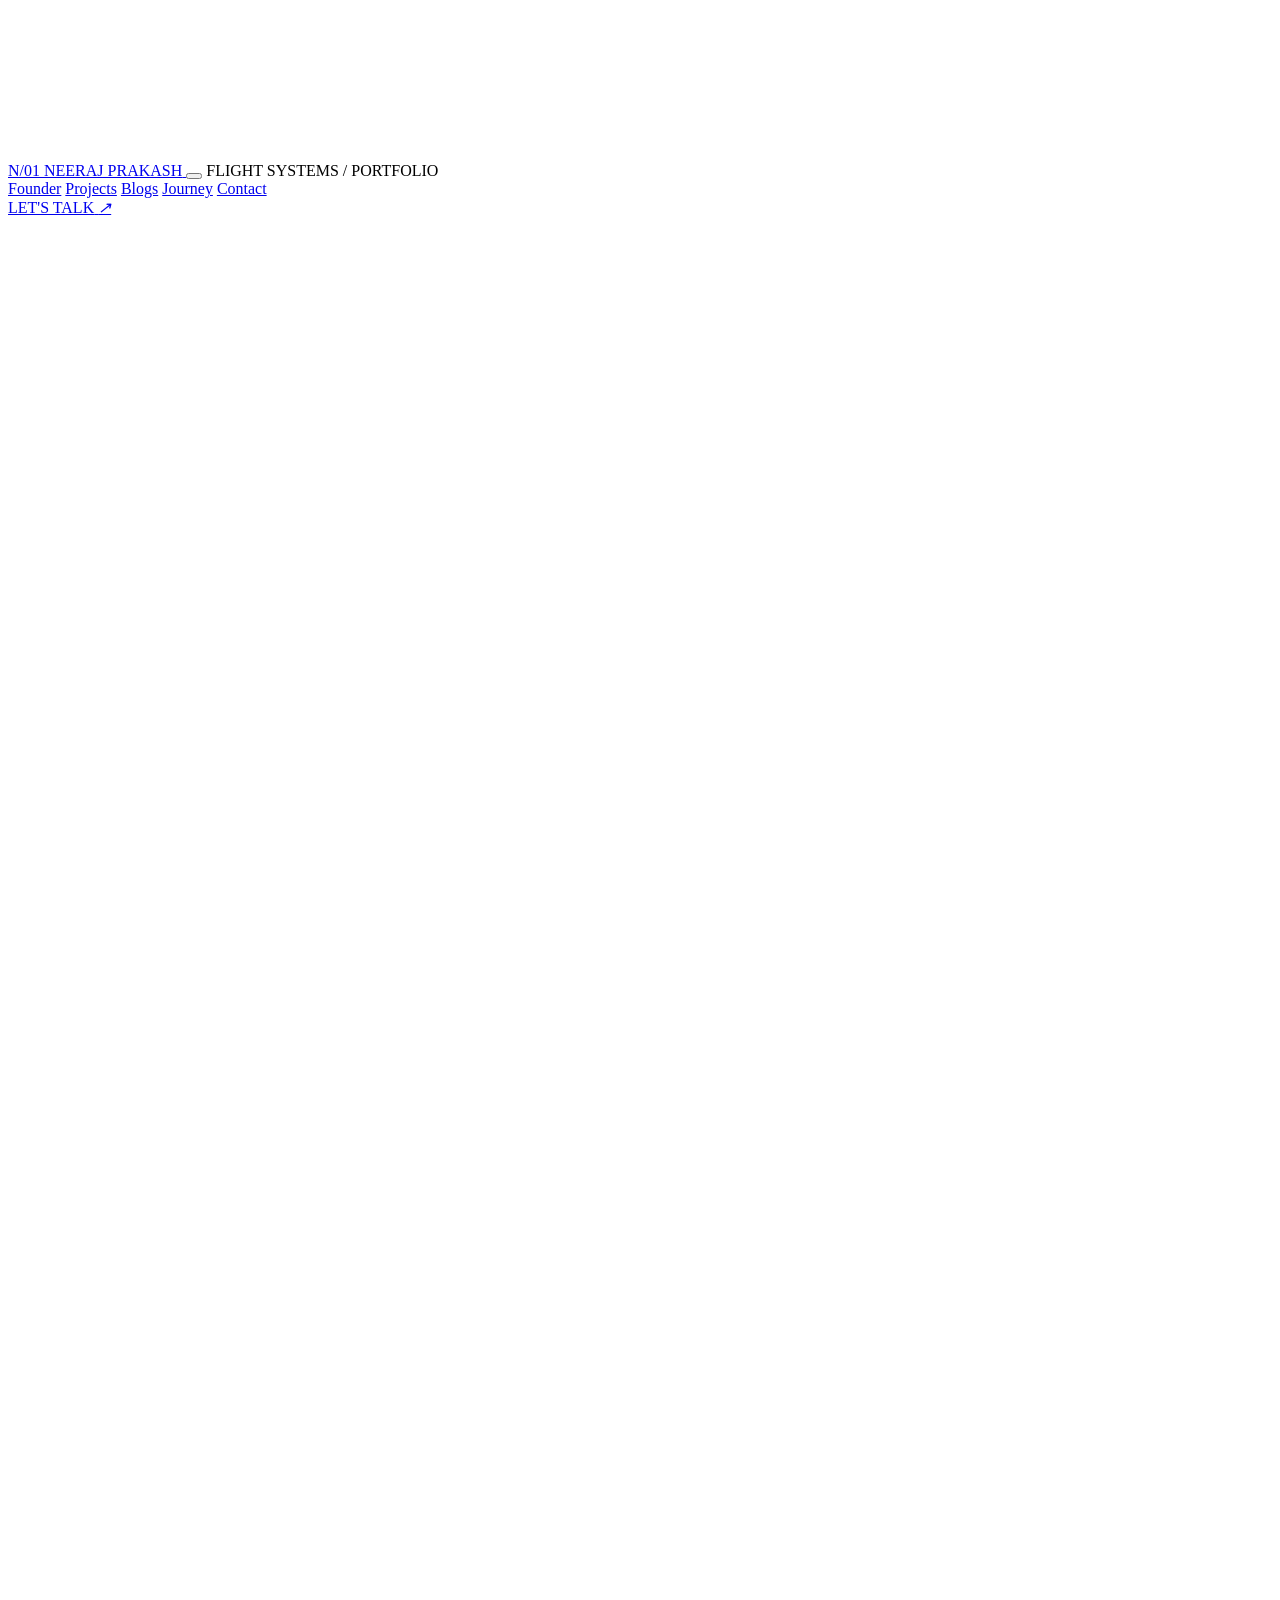
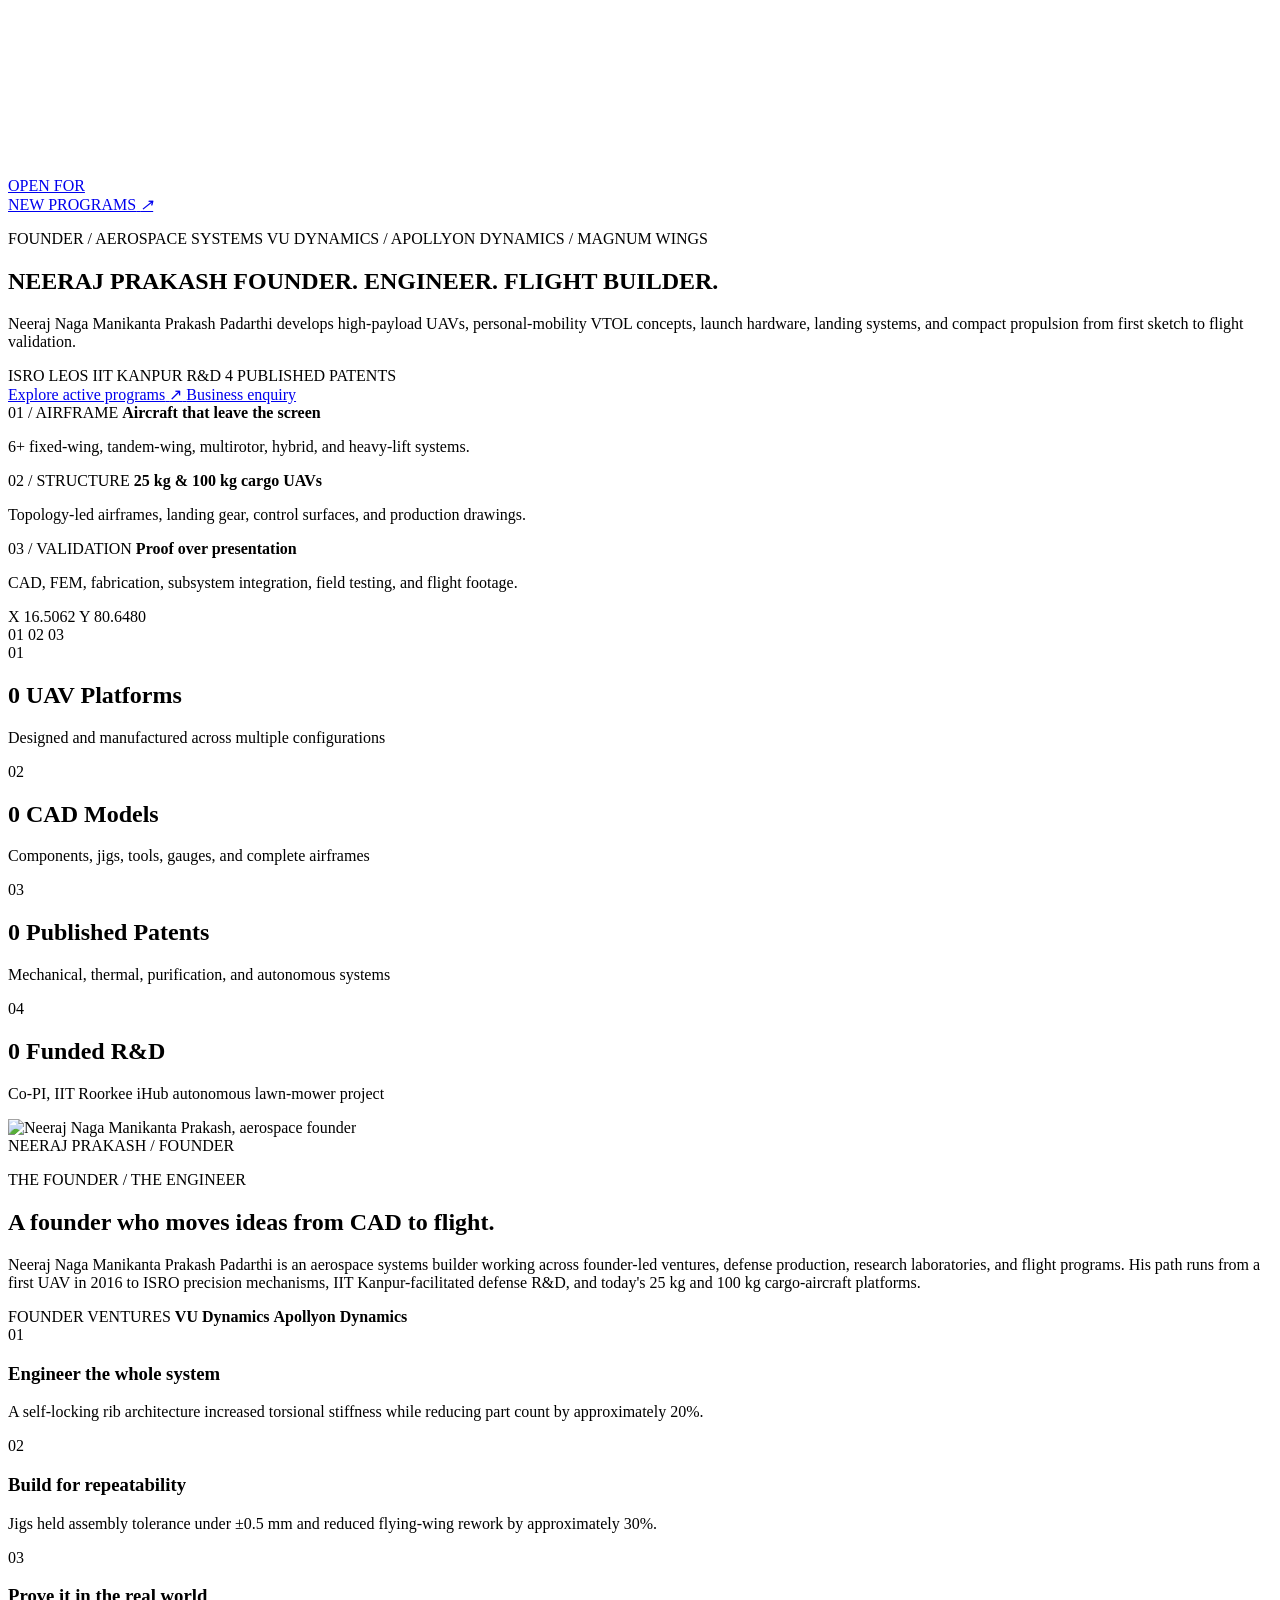
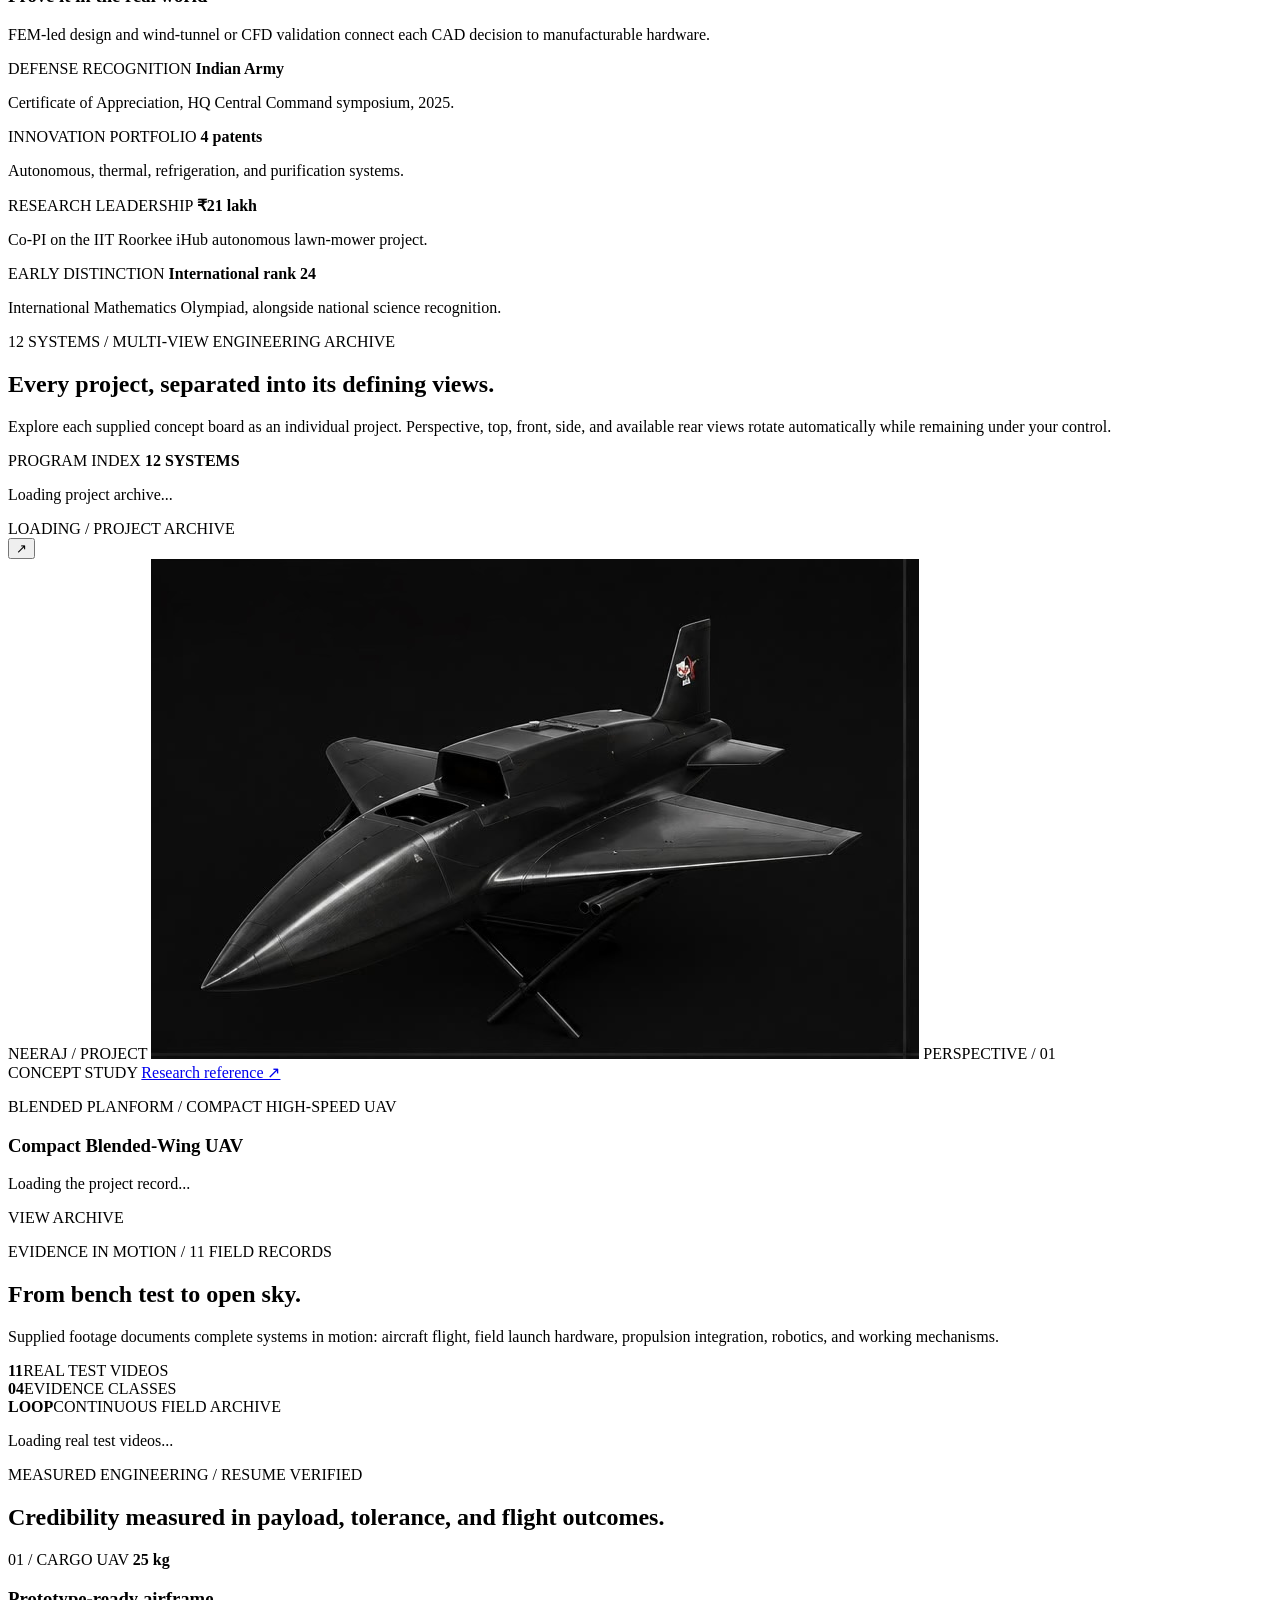
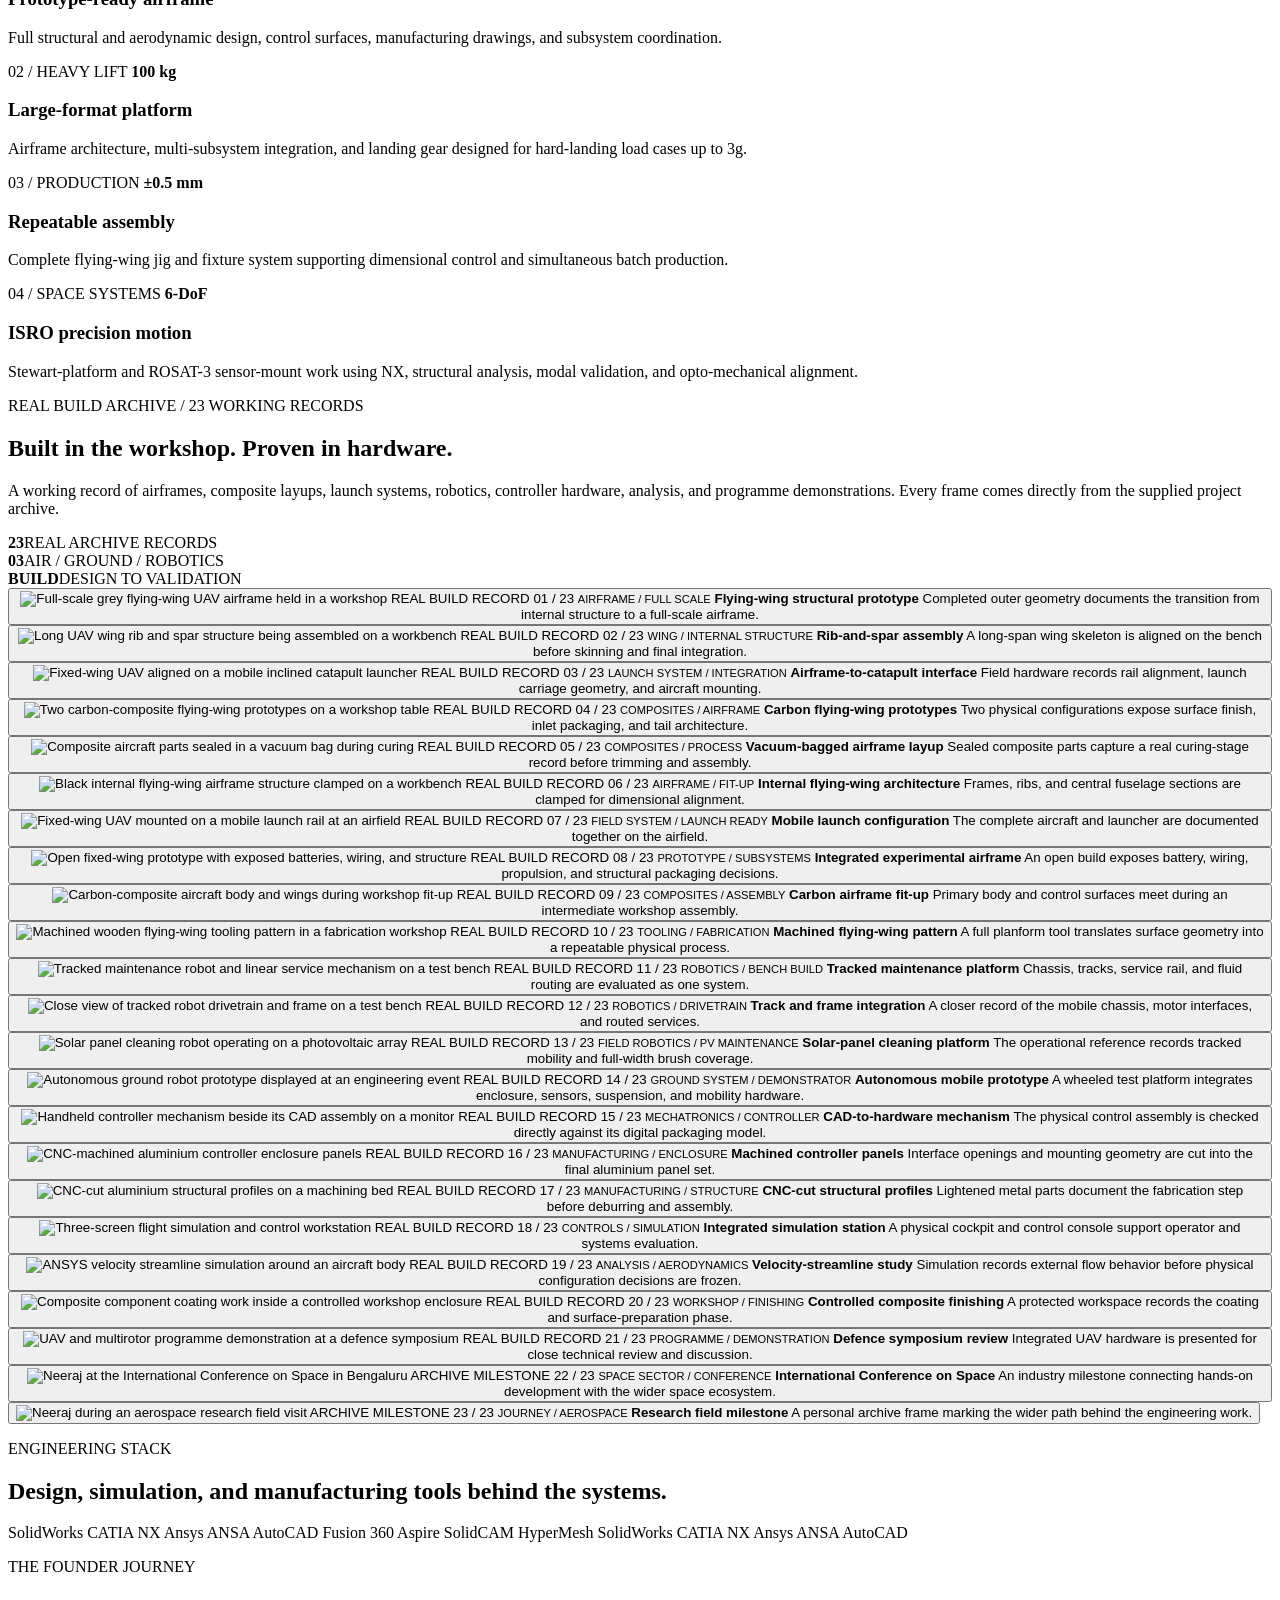
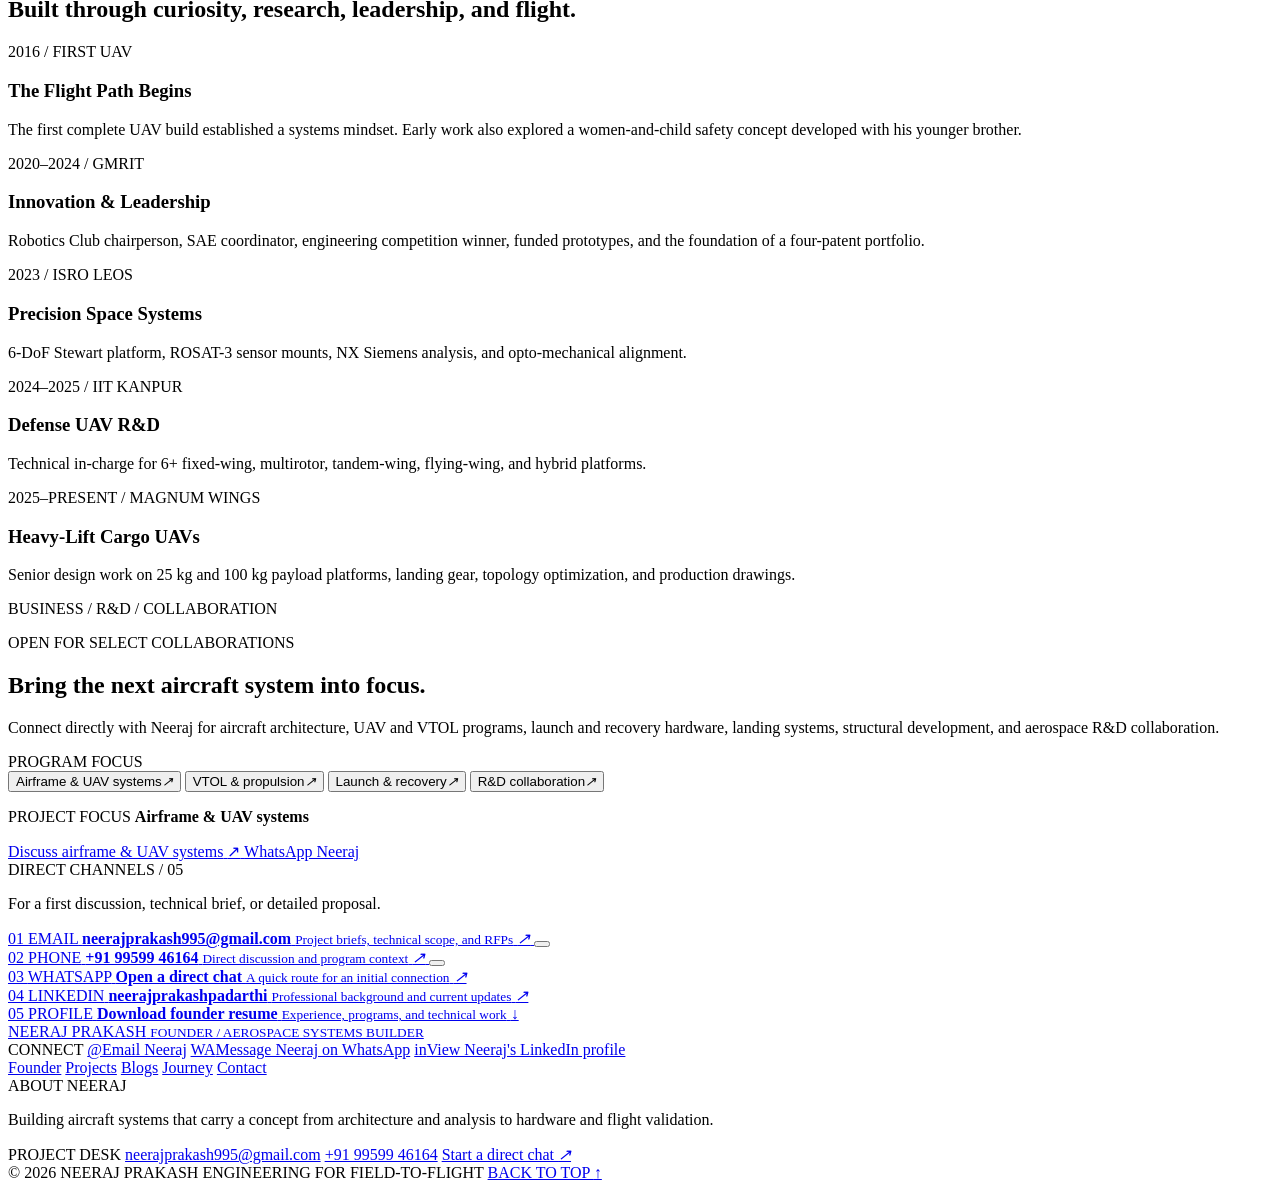
==== index.html @ 0fef972d "Add projects page, blogs page, archive styles/scripts, and update project images" ====
<!DOCTYPE html>
<html lang="en">

<head>
  <meta charset="UTF-8" />
  <meta name="viewport" content="width=device-width, initial-scale=1.0" />
  <meta name="description"
    content="Founder portfolio of Neeraj Naga Manikanta Prakash Padarthi, building UAV, VTOL, launch, landing, and compact propulsion systems." />
  <meta name="theme-color" content="#0b0b0c" />
  <title>Neeraj Prakash | Aerospace Founder &amp; Flight Systems</title>
  <link rel="icon" href="data:," />
  <link rel="preload" href="assets/fonts/space-grotesk-latin.woff2" as="font" type="font/woff2" crossorigin />
  <link rel="preload" href="assets/generated/profile/neeraj-hero-cutout-v4-768.avif" as="image" type="image/avif"
    imagesrcset="assets/generated/profile/neeraj-hero-cutout-v4-512.avif 512w, assets/generated/profile/neeraj-hero-cutout-v4-768.avif 768w, assets/generated/profile/neeraj-hero-cutout-v4-1122.avif 1122w"
    imagesizes="(max-width: 720px) 88vw, (max-width: 1080px) 58vw, 720px" fetchpriority="high" />
  <link rel="stylesheet" href="styles.css?v=20260816-black-blue-v5" />
</head>

<body class="theme-v4">
  <div class="site-light-field" aria-hidden="true">
    <span class="light-beam light-beam-blue"></span>
    <span class="light-beam light-beam-red"></span>
    <span class="light-beam light-beam-cyan"></span>
    <span class="space-comet space-comet-one"></span>
    <span class="space-comet space-comet-two"></span>
    <span class="space-comet space-comet-three"></span>
  </div>
  <canvas class="site-flight-network" id="site-flight-network" aria-hidden="true"></canvas>
  <div class="scroll-progress" aria-hidden="true"></div>

  <header class="site-header" id="top">
    <nav class="nav-shell" aria-label="Primary navigation">
      <a class="brand" href="#top" aria-label="N/01 NEERAJ PRAKASH home">
        <span class="brand-index">N/01</span>
        <span class="brand-name">NEERAJ PRAKASH</span>
      </a>

      <button class="nav-toggle" type="button" aria-label="Open menu" aria-expanded="false"
        aria-controls="primary-navigation">
        <span></span>
        <span></span>
      </button>

      <span class="nav-status" aria-hidden="true"><i></i>FLIGHT SYSTEMS / PORTFOLIO</span>

      <div class="nav-links" id="primary-navigation">
        <a href="#founder">Founder</a>
        <a href="projects.html">Projects</a>
        <a href="blogs.html">Blogs</a>
        <a href="#timeline">Journey</a>
        <a href="#contact">Contact</a>
      </div>

      <a class="nav-talk" href="#contact">
        <span>LET'S TALK</span>
        <i aria-hidden="true">↗</i>
      </a>
    </nav>
  </header>

  <main>
    <section class="hero" aria-labelledby="hero-title">
      <div class="hero-sticky">
        <div class="hero-media">
          <canvas id="flight-space" data-engine="three.js r160" aria-hidden="true"></canvas>
          <span class="hero-blue-sweep" aria-hidden="true"></span>
          <picture class="hero-founder-picture">
            <source type="image/avif"
              srcset="assets/generated/profile/neeraj-hero-cutout-v4-512.avif 512w, assets/generated/profile/neeraj-hero-cutout-v4-768.avif 768w, assets/generated/profile/neeraj-hero-cutout-v4-1122.avif 1122w"
              sizes="(max-width: 720px) 88vw, (max-width: 1080px) 58vw, 720px" />
            <img class="hero-founder" src="assets/generated/profile/neeraj-hero-cutout-v4.png?v=20260820-1" alt=""
              width="1122" height="1402" fetchpriority="high" />
          </picture>
          <div class="hero-light-sweep" aria-hidden="true"></div>
          <div class="hero-scan" aria-hidden="true"></div>
          <div class="hero-vignette" aria-hidden="true"></div>
          <div class="particle-core" aria-hidden="true"></div>
          <a class="hero-availability" href="#contact" aria-label="Start a conversation with Neeraj">
            <span>OPEN FOR<br />NEW PROGRAMS</span>
            <i aria-hidden="true">↗</i>
          </a>
        </div>

        <div class="hero-grid">
          <div class="hero-copy reveal">
            <p class="eyebrow">
              <span>FOUNDER / AEROSPACE SYSTEMS</span>
              VU DYNAMICS / APOLLYON DYNAMICS / MAGNUM WINGS
            </p>
            <h1 id="hero-title">
              <span>NEERAJ</span>
              <span>PRAKASH</span>
              <strong>FOUNDER. ENGINEER. FLIGHT BUILDER.</strong>
            </h1>
            <p class="hero-lede">
              Neeraj Naga Manikanta Prakash Padarthi develops high-payload UAVs,
              personal-mobility VTOL concepts, launch hardware, landing systems,
              and compact propulsion from first sketch to flight validation.
            </p>
            <div class="hero-credentials" role="list" aria-label="Career highlights">
              <span role="listitem">ISRO LEOS</span>
              <span role="listitem">IIT KANPUR R&amp;D</span>
              <span role="listitem">4 PUBLISHED PATENTS</span>
            </div>
            <div class="hero-actions">
              <a class="primary-link magnetic" href="projects.html">
                <span>Explore active programs</span>
                <span aria-hidden="true">↗</span>
              </a>
              <a class="text-link magnetic" href="#contact">Business enquiry</a>
            </div>
          </div>

          <div class="hero-chapters" aria-live="polite">
            <article class="hero-chapter active" data-hero-chapter="0">
              <span>01 / AIRFRAME</span>
              <strong>Aircraft that leave the screen</strong>
              <p>6+ fixed-wing, tandem-wing, multirotor, hybrid, and heavy-lift systems.</p>
            </article>
            <article class="hero-chapter" data-hero-chapter="1">
              <span>02 / STRUCTURE</span>
              <strong>25 kg &amp; 100 kg cargo UAVs</strong>
              <p>Topology-led airframes, landing gear, control surfaces, and production drawings.</p>
            </article>
            <article class="hero-chapter" data-hero-chapter="2">
              <span>03 / VALIDATION</span>
              <strong>Proof over presentation</strong>
              <p>CAD, FEM, fabrication, subsystem integration, field testing, and flight footage.</p>
            </article>
          </div>
        </div>

        <div class="hero-coordinate" aria-hidden="true">
          <span>X 16.5062</span>
          <i></i>
          <span>Y 80.6480</span>
        </div>

        <div class="hero-phase-rail" aria-hidden="true">
          <span class="active">01</span>
          <span>02</span>
          <span>03</span>
          <i></i>
        </div>
      </div>
    </section>

    <section class="venture-band" aria-label="Verified engineering highlights">
      <div class="venture-track">
        <article>
          <span>01</span>
          <h2><strong data-count="6" data-suffix="+">0</strong> UAV Platforms</h2>
          <p>Designed and manufactured across multiple configurations</p>
        </article>
        <article>
          <span>02</span>
          <h2><strong data-count="50" data-suffix="+">0</strong> CAD Models</h2>
          <p>Components, jigs, tools, gauges, and complete airframes</p>
        </article>
        <article>
          <span>03</span>
          <h2><strong data-count="4" data-suffix="">0</strong> Published Patents</h2>
          <p>Mechanical, thermal, purification, and autonomous systems</p>
        </article>
        <article>
          <span>04</span>
          <h2><strong data-count="48" data-prefix="₹" data-suffix="L">0</strong> Funded R&amp;D</h2>
          <p>Co-PI, IIT Roorkee iHub autonomous lawn-mower project</p>
        </article>
      </div>
    </section>

    <section class="founder section-shell" id="founder" aria-labelledby="founder-title">
      <div class="founder-visual reveal">
        <img class="founder-colour-portrait" src="assets/NEERAJ NAGA MANIKANTA PRAKASH.jpeg?v=20260813-1"
          alt="Neeraj Naga Manikanta Prakash, aerospace founder" width="1024" height="1536" loading="lazy" />
        <div class="portrait-grid" aria-hidden="true"></div>
        <span class="portrait-code">NEERAJ PRAKASH / FOUNDER</span>
      </div>

      <div class="founder-copy reveal">
        <p class="section-label">THE FOUNDER / THE ENGINEER</p>
        <h2 id="founder-title">A founder who moves ideas from CAD to flight.</h2>
        <p class="founder-intro">
          Neeraj Naga Manikanta Prakash Padarthi is an aerospace systems builder
          working across founder-led ventures, defense production, research laboratories,
          and flight programs. His path runs from a first UAV in 2016 to ISRO precision
          mechanisms, IIT Kanpur-facilitated defense R&amp;D, and today's 25 kg and
          100 kg cargo-aircraft platforms.
        </p>
        <div class="founder-ventures">
          <span>FOUNDER VENTURES</span>
          <strong>VU Dynamics</strong>
          <i></i>
          <strong>Apollyon Dynamics</strong>
        </div>

        <div class="founder-principles">
          <div>
            <span>01</span>
            <h3>Engineer the whole system</h3>
            <p>A self-locking rib architecture increased torsional stiffness while reducing part count by approximately
              20%.</p>
          </div>
          <div>
            <span>02</span>
            <h3>Build for repeatability</h3>
            <p>Jigs held assembly tolerance under ±0.5 mm and reduced flying-wing rework by approximately 30%.</p>
          </div>
          <div>
            <span>03</span>
            <h3>Prove it in the real world</h3>
            <p>FEM-led design and wind-tunnel or CFD validation connect each CAD decision to manufacturable hardware.
            </p>
          </div>
        </div>
      </div>
    </section>

    <section class="recognition-band" aria-label="Founder recognition">
      <div class="recognition-track">
        <article>
          <span>DEFENSE RECOGNITION</span>
          <strong>Indian Army</strong>
          <p>Certificate of Appreciation, HQ Central Command symposium, 2025.</p>
        </article>
        <article>
          <span>INNOVATION PORTFOLIO</span>
          <strong>4 patents</strong>
          <p>Autonomous, thermal, refrigeration, and purification systems.</p>
        </article>
        <article>
          <span>RESEARCH LEADERSHIP</span>
          <strong>₹21 lakh</strong>
          <p>Co-PI on the IIT Roorkee iHub autonomous lawn-mower project.</p>
        </article>
        <article>
          <span>EARLY DISTINCTION</span>
          <strong>International rank 24</strong>
          <p>International Mathematics Olympiad, alongside national science recognition.</p>
        </article>
      </div>
    </section>

    <section class="systems section-shell" id="systems" aria-labelledby="systems-title">
      <div class="systems-heading reveal">
        <div>
          <p class="section-label">12 SYSTEMS / MULTI-VIEW ENGINEERING ARCHIVE</p>
          <h2 id="systems-title">Every project, separated into its defining views.</h2>
        </div>
        <p>
          Explore each supplied concept board as an individual project. Perspective, top,
          front, side, and available rear views rotate automatically while remaining under your control.
        </p>
      </div>

      <div class="twin-console reveal">
        <section class="program-nav-shell" aria-label="Project catalog">
          <div class="program-nav-heading">
            <span>PROGRAM INDEX</span>
            <strong>12 SYSTEMS</strong>
          </div>
          <div class="program-nav" id="program-nav" role="tablist" aria-label="Aerospace programs">
            <p class="catalog-loading" role="status">Loading project archive...</p>
          </div>
        </section>

        <div class="twin-viewer" id="project-viewer" role="tabpanel" data-tilt>
          <div class="viewer-toolbar">
            <div class="viewer-status">
              <span class="live-dot"></span>
              <span id="viewer-status">LOADING / PROJECT ARCHIVE</span>
            </div>
            <div class="viewer-tools">
              <div class="viewer-modes" id="viewer-modes" role="group" aria-label="Project viewpoint"></div>
              <button class="expand-view" type="button" aria-label="Open full-screen project view" title="Full screen">
                <span aria-hidden="true">↗</span>
              </button>
            </div>
          </div>

          <div class="viewer-cycle" aria-hidden="true">
            <span id="viewer-cycle-bar"></span>
          </div>

          <div class="viewer-stage">
            <span class="program-watermark" id="program-watermark" aria-hidden="true">NEERAJ / PROJECT</span>
            <img id="program-image" src="assets/projects/black-blended-uav/views/perspective.jpg"
              alt="Perspective view of a compact blended-wing UAV concept" loading="lazy"
              decoding="async" />
            <span class="viewer-angle" id="viewer-angle">PERSPECTIVE / 01</span>
            <div class="viewer-reticle" aria-hidden="true">
              <span></span>
              <span></span>
              <span></span>
            </div>
            <div class="viewer-sweep" aria-hidden="true"></div>
          </div>

          <div class="viewer-caption">
            <div class="program-copy-block">
              <div class="program-meta-line">
                <span id="program-state">CONCEPT STUDY</span>
                <a id="program-source" href="https://ntrs.nasa.gov/citations/19940020116" target="_blank"
                  rel="noreferrer">Research reference ↗</a>
              </div>
              <p id="program-kicker">BLENDED PLANFORM / COMPACT HIGH-SPEED UAV</p>
              <h3 id="program-title">Compact Blended-Wing UAV</h3>
              <p id="program-copy">Loading the project record...</p>
              <ul class="program-scope" id="program-scope"></ul>
            </div>
          </div>

          <div class="program-proof">
            <div>
              <span>VIEW ARCHIVE</span>
            </div>
            <div class="program-proof-list" id="program-proof-list"></div>
          </div>
        </div>
      </div>
    </section>

    <section class="flight-proof" id="flight-proof" aria-labelledby="flight-proof-title">
      <div class="flight-proof-shell">
        <div class="flight-proof-heading reveal">
          <div>
            <p class="section-label">EVIDENCE IN MOTION / 11 FIELD RECORDS</p>
            <h2 id="flight-proof-title">From bench test to open sky.</h2>
          </div>
          <p>
            Supplied footage documents complete systems in motion: aircraft flight,
            field launch hardware, propulsion integration, robotics, and working mechanisms.
          </p>
        </div>

        <div class="flight-proof-summary reveal" role="list" aria-label="Flight proof archive summary">
          <div role="listitem"><strong>11</strong><span>REAL TEST VIDEOS</span></div>
          <div role="listitem"><strong>04</strong><span>EVIDENCE CLASSES</span></div>
          <div role="listitem"><strong>LOOP</strong><span>CONTINUOUS FIELD ARCHIVE</span></div>
        </div>

        <div class="flight-proof-wall reveal" id="flight-proof-wall" role="region"
          aria-label="Continuously playing field-test video archive">
          <p class="flight-proof-loading">Loading real test videos...</p>
        </div>
      </div>
    </section>

    <section class="evidence section-shell" id="evidence" aria-labelledby="evidence-title">
      <div class="evidence-heading reveal">
        <p class="section-label">MEASURED ENGINEERING / RESUME VERIFIED</p>
        <h2 id="evidence-title">Credibility measured in payload, tolerance, and flight outcomes.</h2>
      </div>

      <div class="evidence-track reveal">
        <article>
          <span>01 / CARGO UAV</span>
          <strong>25 kg</strong>
          <h3>Prototype-ready airframe</h3>
          <p>Full structural and aerodynamic design, control surfaces, manufacturing drawings, and subsystem
            coordination.</p>
        </article>
        <article>
          <span>02 / HEAVY LIFT</span>
          <strong>100 kg</strong>
          <h3>Large-format platform</h3>
          <p>Airframe architecture, multi-subsystem integration, and landing gear designed for hard-landing load cases
            up to 3g.</p>
        </article>
        <article>
          <span>03 / PRODUCTION</span>
          <strong>±0.5 mm</strong>
          <h3>Repeatable assembly</h3>
          <p>Complete flying-wing jig and fixture system supporting dimensional control and simultaneous batch
            production.</p>
        </article>
        <article>
          <span>04 / SPACE SYSTEMS</span>
          <strong>6-DoF</strong>
          <h3>ISRO precision motion</h3>
          <p>Stewart-platform and ROSAT-3 sensor-mount work using NX, structural analysis, modal validation, and
            opto-mechanical alignment.</p>
        </article>
      </div>
    </section>

    <section class="project-archive" aria-labelledby="archive-title">
      <div class="archive-shell">
        <div class="archive-heading reveal">
          <div>
            <p class="section-label">REAL BUILD ARCHIVE / 23 WORKING RECORDS</p>
            <h2 id="archive-title">Built in the workshop. Proven in hardware.</h2>
          </div>
          <p>
            A working record of airframes, composite layups, launch systems, robotics,
            controller hardware, analysis, and programme demonstrations. Every frame comes
            directly from the supplied project archive.
          </p>
        </div>

        <div class="build-archive-summary reveal" role="list" aria-label="Build archive summary">
          <div role="listitem"><strong>23</strong><span>REAL ARCHIVE RECORDS</span></div>
          <div role="listitem"><strong>03</strong><span>AIR / GROUND / ROBOTICS</span></div>
          <div role="listitem"><strong>BUILD</strong><span>DESIGN TO VALIDATION</span></div>
        </div>

        <div class="build-wall reveal" role="region" aria-label="Real prototype and engineering build archive">
          <button class="build-card" type="button"
            data-lightbox="assets/Build%20Archives/e1701e56-2e69-4fa4-8e4f-3e4302f82012.JPG"
            data-caption="Full-scale flying-wing structure / workshop airframe record" title="Open full-size image">
            <span class="build-card-media">
              <img src="assets/Build%20Archives/e1701e56-2e69-4fa4-8e4f-3e4302f82012.JPG"
                alt="Full-scale grey flying-wing UAV airframe held in a workshop" width="1280" height="593"
                loading="lazy" decoding="async" />
              <span class="build-card-badge"><i aria-hidden="true"></i>REAL BUILD RECORD</span>
              <span class="build-card-index" aria-hidden="true">01 / 23</span>
            </span>
            <span class="build-card-copy">
              <small>AIRFRAME / FULL SCALE</small>
              <strong>Flying-wing structural prototype</strong>
              <span>Completed outer geometry documents the transition from internal structure to a full-scale airframe.</span>
            </span>
          </button>

          <button class="build-card" type="button"
            data-lightbox="assets/Build%20Archives/29249d62-d0d8-4b8a-bd55-585b8bfc6ef3.JPG"
            data-caption="Long-span wing / rib and spar assembly" title="Open full-size image">
            <span class="build-card-media">
              <img src="assets/Build%20Archives/29249d62-d0d8-4b8a-bd55-585b8bfc6ef3.JPG"
                alt="Long UAV wing rib and spar structure being assembled on a workbench" width="1200" height="1600"
                loading="lazy" decoding="async" />
              <span class="build-card-badge"><i aria-hidden="true"></i>REAL BUILD RECORD</span>
              <span class="build-card-index" aria-hidden="true">02 / 23</span>
            </span>
            <span class="build-card-copy">
              <small>WING / INTERNAL STRUCTURE</small>
              <strong>Rib-and-spar assembly</strong>
              <span>A long-span wing skeleton is aligned on the bench before skinning and final integration.</span>
            </span>
          </button>

          <button class="build-card" type="button"
            data-lightbox="assets/Build%20Archives/5f8ab3b6-9620-4b98-9527-8b3dc015fd03.JPG"
            data-caption="Fixed-wing UAV / assisted-launch integration" title="Open full-size image">
            <span class="build-card-media">
              <img src="assets/Build%20Archives/5f8ab3b6-9620-4b98-9527-8b3dc015fd03.JPG"
                alt="Fixed-wing UAV aligned on a mobile inclined catapult launcher" width="1152" height="864"
                loading="lazy" decoding="async" />
              <span class="build-card-badge"><i aria-hidden="true"></i>REAL BUILD RECORD</span>
              <span class="build-card-index" aria-hidden="true">03 / 23</span>
            </span>
            <span class="build-card-copy">
              <small>LAUNCH SYSTEM / INTEGRATION</small>
              <strong>Airframe-to-catapult interface</strong>
              <span>Field hardware records rail alignment, launch carriage geometry, and aircraft mounting.</span>
            </span>
          </button>

          <button class="build-card" type="button"
            data-lightbox="assets/Build%20Archives/244ce9ce-0344-4c67-9312-a0eae4ad6086.JPG"
            data-caption="Carbon flying wings / physical prototype comparison" title="Open full-size image">
            <span class="build-card-media">
              <img src="assets/Build%20Archives/244ce9ce-0344-4c67-9312-a0eae4ad6086.JPG"
                alt="Two carbon-composite flying-wing prototypes on a workshop table" width="1600" height="1200"
                loading="lazy" decoding="async" />
              <span class="build-card-badge"><i aria-hidden="true"></i>REAL BUILD RECORD</span>
              <span class="build-card-index" aria-hidden="true">04 / 23</span>
            </span>
            <span class="build-card-copy">
              <small>COMPOSITES / AIRFRAME</small>
              <strong>Carbon flying-wing prototypes</strong>
              <span>Two physical configurations expose surface finish, inlet packaging, and tail architecture.</span>
            </span>
          </button>

          <button class="build-card" type="button"
            data-lightbox="assets/Build%20Archives/764a2c10-d262-4daa-855f-766ee01390be.JPG"
            data-caption="Composite airframe / vacuum-bag curing process" title="Open full-size image">
            <span class="build-card-media">
              <img src="assets/Build%20Archives/764a2c10-d262-4daa-855f-766ee01390be.JPG"
                alt="Composite aircraft parts sealed in a vacuum bag during curing" width="844" height="1500"
                loading="lazy" decoding="async" />
              <span class="build-card-badge"><i aria-hidden="true"></i>REAL BUILD RECORD</span>
              <span class="build-card-index" aria-hidden="true">05 / 23</span>
            </span>
            <span class="build-card-copy">
              <small>COMPOSITES / PROCESS</small>
              <strong>Vacuum-bagged airframe layup</strong>
              <span>Sealed composite parts capture a real curing-stage record before trimming and assembly.</span>
            </span>
          </button>

          <button class="build-card" type="button"
            data-lightbox="assets/Build%20Archives/7d6d84f8-4241-45bd-afbb-2a90cd0e1176.JPG"
            data-caption="Flying-wing airframe / internal fit-up" title="Open full-size image">
            <span class="build-card-media">
              <img src="assets/Build%20Archives/7d6d84f8-4241-45bd-afbb-2a90cd0e1176.JPG"
                alt="Black internal flying-wing airframe structure clamped on a workbench" width="1200" height="1600"
                loading="lazy" decoding="async" />
              <span class="build-card-badge"><i aria-hidden="true"></i>REAL BUILD RECORD</span>
              <span class="build-card-index" aria-hidden="true">06 / 23</span>
            </span>
            <span class="build-card-copy">
              <small>AIRFRAME / FIT-UP</small>
              <strong>Internal flying-wing architecture</strong>
              <span>Frames, ribs, and central fuselage sections are clamped for dimensional alignment.</span>
            </span>
          </button>

          <button class="build-card" type="button"
            data-lightbox="assets/Build%20Archives/283c695d-d8da-4108-9336-b7f4b45408dc.JPG"
            data-caption="Fixed-wing UAV / mobile launch rail field setup" title="Open full-size image">
            <span class="build-card-media">
              <img src="assets/Build%20Archives/283c695d-d8da-4108-9336-b7f4b45408dc.JPG"
                alt="Fixed-wing UAV mounted on a mobile launch rail at an airfield" width="1280" height="960"
                loading="lazy" decoding="async" />
              <span class="build-card-badge"><i aria-hidden="true"></i>REAL BUILD RECORD</span>
              <span class="build-card-index" aria-hidden="true">07 / 23</span>
            </span>
            <span class="build-card-copy">
              <small>FIELD SYSTEM / LAUNCH READY</small>
              <strong>Mobile launch configuration</strong>
              <span>The complete aircraft and launcher are documented together on the airfield.</span>
            </span>
          </button>

          <button class="build-card" type="button"
            data-lightbox="assets/Build%20Archives/d9d42acd-e49a-4762-b45a-3c55d7447edc.JPG"
            data-caption="Experimental aircraft / exposed subsystem integration" title="Open full-size image">
            <span class="build-card-media">
              <img src="assets/Build%20Archives/d9d42acd-e49a-4762-b45a-3c55d7447edc.JPG"
                alt="Open fixed-wing prototype with exposed batteries, wiring, and structure" width="1280" height="576"
                loading="lazy" decoding="async" />
              <span class="build-card-badge"><i aria-hidden="true"></i>REAL BUILD RECORD</span>
              <span class="build-card-index" aria-hidden="true">08 / 23</span>
            </span>
            <span class="build-card-copy">
              <small>PROTOTYPE / SUBSYSTEMS</small>
              <strong>Integrated experimental airframe</strong>
              <span>An open build exposes battery, wiring, propulsion, and structural packaging decisions.</span>
            </span>
          </button>

          <button class="build-card" type="button"
            data-lightbox="assets/Build%20Archives/f09e0686-3613-4090-a5b7-1eaed4dedaa4.JPG"
            data-caption="Carbon aircraft body / workshop assembly" title="Open full-size image">
            <span class="build-card-media">
              <img src="assets/Build%20Archives/f09e0686-3613-4090-a5b7-1eaed4dedaa4.JPG"
                alt="Carbon-composite aircraft body and wings during workshop fit-up" width="900" height="1600"
                loading="lazy" decoding="async" />
              <span class="build-card-badge"><i aria-hidden="true"></i>REAL BUILD RECORD</span>
              <span class="build-card-index" aria-hidden="true">09 / 23</span>
            </span>
            <span class="build-card-copy">
              <small>COMPOSITES / ASSEMBLY</small>
              <strong>Carbon airframe fit-up</strong>
              <span>Primary body and control surfaces meet during an intermediate workshop assembly.</span>
            </span>
          </button>

          <button class="build-card" type="button"
            data-lightbox="assets/Build%20Archives/155d2ff8-a953-447c-a956-e03c65589031.JPG"
            data-caption="Flying-wing tooling / machined wooden pattern" title="Open full-size image">
            <span class="build-card-media">
              <img src="assets/Build%20Archives/155d2ff8-a953-447c-a956-e03c65589031.JPG"
                alt="Machined wooden flying-wing tooling pattern in a fabrication workshop" width="1600" height="1200"
                loading="lazy" decoding="async" />
              <span class="build-card-badge"><i aria-hidden="true"></i>REAL BUILD RECORD</span>
              <span class="build-card-index" aria-hidden="true">10 / 23</span>
            </span>
            <span class="build-card-copy">
              <small>TOOLING / FABRICATION</small>
              <strong>Machined flying-wing pattern</strong>
              <span>A full planform tool translates surface geometry into a repeatable physical process.</span>
            </span>
          </button>

          <button class="build-card" type="button"
            data-lightbox="assets/Build%20Archives/03457440-23f6-4c13-88ed-c97d7488ea0a.JPG"
            data-caption="Tracked maintenance platform / bench integration" title="Open full-size image">
            <span class="build-card-media">
              <img src="assets/Build%20Archives/03457440-23f6-4c13-88ed-c97d7488ea0a.JPG"
                alt="Tracked maintenance robot and linear service mechanism on a test bench" width="1600" height="720"
                loading="lazy" decoding="async" />
              <span class="build-card-badge"><i aria-hidden="true"></i>REAL BUILD RECORD</span>
              <span class="build-card-index" aria-hidden="true">11 / 23</span>
            </span>
            <span class="build-card-copy">
              <small>ROBOTICS / BENCH BUILD</small>
              <strong>Tracked maintenance platform</strong>
              <span>Chassis, tracks, service rail, and fluid routing are evaluated as one system.</span>
            </span>
          </button>

          <button class="build-card" type="button"
            data-lightbox="assets/Build%20Archives/d0c3bed1-b46f-4b0f-b65c-d7b445687b0a.JPG"
            data-caption="Tracked robot / drivetrain detail" title="Open full-size image">
            <span class="build-card-media">
              <img src="assets/Build%20Archives/d0c3bed1-b46f-4b0f-b65c-d7b445687b0a.JPG"
                alt="Close view of tracked robot drivetrain and frame on a test bench" width="1600" height="720"
                loading="lazy" decoding="async" />
              <span class="build-card-badge"><i aria-hidden="true"></i>REAL BUILD RECORD</span>
              <span class="build-card-index" aria-hidden="true">12 / 23</span>
            </span>
            <span class="build-card-copy">
              <small>ROBOTICS / DRIVETRAIN</small>
              <strong>Track and frame integration</strong>
              <span>A closer record of the mobile chassis, motor interfaces, and routed services.</span>
            </span>
          </button>

          <button class="build-card" type="button"
            data-lightbox="assets/Build%20Archives/IMG_0059-clean.jpg"
            data-caption="Solar-panel cleaning robot / field platform" title="Open full-size image">
            <span class="build-card-media">
              <img src="assets/Build%20Archives/IMG_0059-clean.jpg"
                alt="Solar panel cleaning robot operating on a photovoltaic array"
                loading="lazy" decoding="async" />
              <span class="build-card-badge"><i aria-hidden="true"></i>REAL BUILD RECORD</span>
              <span class="build-card-index" aria-hidden="true">13 / 23</span>
            </span>
            <span class="build-card-copy">
              <small>FIELD ROBOTICS / PV MAINTENANCE</small>
              <strong>Solar-panel cleaning platform</strong>
              <span>The operational reference records tracked mobility and full-width brush coverage.</span>
            </span>
          </button>

          <button class="build-card" type="button"
            data-lightbox="assets/Build%20Archives/3b9acf0c-9574-413c-9809-5e1876aef8a1.JPG"
            data-caption="Autonomous ground robot / public engineering display" title="Open full-size image">
            <span class="build-card-media">
              <img src="assets/Build%20Archives/3b9acf0c-9574-413c-9809-5e1876aef8a1.JPG"
                alt="Autonomous ground robot prototype displayed at an engineering event" width="899" height="1599"
                loading="lazy" decoding="async" />
              <span class="build-card-badge"><i aria-hidden="true"></i>REAL BUILD RECORD</span>
              <span class="build-card-index" aria-hidden="true">14 / 23</span>
            </span>
            <span class="build-card-copy">
              <small>GROUND SYSTEM / DEMONSTRATOR</small>
              <strong>Autonomous mobile prototype</strong>
              <span>A wheeled test platform integrates enclosure, sensors, suspension, and mobility hardware.</span>
            </span>
          </button>

          <button class="build-card" type="button"
            data-lightbox="assets/Build%20Archives/ecb7cce8-bb5b-45a0-b5e7-f8d108299497.JPG"
            data-caption="Handheld controller / CAD-to-hardware development" title="Open full-size image">
            <span class="build-card-media">
              <img src="assets/Build%20Archives/ecb7cce8-bb5b-45a0-b5e7-f8d108299497.JPG"
                alt="Handheld controller mechanism beside its CAD assembly on a monitor" width="720" height="1280"
                loading="lazy" decoding="async" />
              <span class="build-card-badge"><i aria-hidden="true"></i>REAL BUILD RECORD</span>
              <span class="build-card-index" aria-hidden="true">15 / 23</span>
            </span>
            <span class="build-card-copy">
              <small>MECHATRONICS / CONTROLLER</small>
              <strong>CAD-to-hardware mechanism</strong>
              <span>The physical control assembly is checked directly against its digital packaging model.</span>
            </span>
          </button>

          <button class="build-card" type="button"
            data-lightbox="assets/Build%20Archives/fb298782-4d9a-48b6-9d4d-1b2b821ca76d.JPG"
            data-caption="Controller enclosure / CNC-machined panel set" title="Open full-size image">
            <span class="build-card-media">
              <img src="assets/Build%20Archives/fb298782-4d9a-48b6-9d4d-1b2b821ca76d.JPG"
                alt="CNC-machined aluminium controller enclosure panels" width="1204" height="1600"
                loading="lazy" decoding="async" />
              <span class="build-card-badge"><i aria-hidden="true"></i>REAL BUILD RECORD</span>
              <span class="build-card-index" aria-hidden="true">16 / 23</span>
            </span>
            <span class="build-card-copy">
              <small>MANUFACTURING / ENCLOSURE</small>
              <strong>Machined controller panels</strong>
              <span>Interface openings and mounting geometry are cut into the final aluminium panel set.</span>
            </span>
          </button>

          <button class="build-card" type="button"
            data-lightbox="assets/Build%20Archives/a49654ff-79c2-4caf-9a5f-109a8bb71db3.JPG"
            data-caption="Structural profiles / CNC-cut aluminium components" title="Open full-size image">
            <span class="build-card-media">
              <img src="assets/Build%20Archives/a49654ff-79c2-4caf-9a5f-109a8bb71db3.JPG"
                alt="CNC-cut aluminium structural profiles on a machining bed" width="1204" height="1600"
                loading="lazy" decoding="async" />
              <span class="build-card-badge"><i aria-hidden="true"></i>REAL BUILD RECORD</span>
              <span class="build-card-index" aria-hidden="true">17 / 23</span>
            </span>
            <span class="build-card-copy">
              <small>MANUFACTURING / STRUCTURE</small>
              <strong>CNC-cut structural profiles</strong>
              <span>Lightened metal parts document the fabrication step before deburring and assembly.</span>
            </span>
          </button>

          <button class="build-card" type="button"
            data-lightbox="assets/Build%20Archives/4dd08193-f87c-4c9d-a5b3-458c695b6f7f-clean.jpg"
            data-caption="Simulation station / integrated flight-control workspace" title="Open full-size image">
            <span class="build-card-media">
              <img src="assets/Build%20Archives/4dd08193-f87c-4c9d-a5b3-458c695b6f7f-clean.jpg"
                alt="Three-screen flight simulation and control workstation"
                loading="lazy" decoding="async" />
              <span class="build-card-badge"><i aria-hidden="true"></i>REAL BUILD RECORD</span>
              <span class="build-card-index" aria-hidden="true">18 / 23</span>
            </span>
            <span class="build-card-copy">
              <small>CONTROLS / SIMULATION</small>
              <strong>Integrated simulation station</strong>
              <span>A physical cockpit and control console support operator and systems evaluation.</span>
            </span>
          </button>

          <button class="build-card" type="button"
            data-lightbox="assets/Build%20Archives/aa19215b-820a-4716-82b7-034a65b01492.JPG"
            data-caption="Aircraft body / ANSYS velocity-streamline study" title="Open full-size image">
            <span class="build-card-media">
              <img src="assets/Build%20Archives/aa19215b-820a-4716-82b7-034a65b01492.JPG"
                alt="ANSYS velocity streamline simulation around an aircraft body" width="1187" height="935"
                loading="lazy" decoding="async" />
              <span class="build-card-badge"><i aria-hidden="true"></i>REAL BUILD RECORD</span>
              <span class="build-card-index" aria-hidden="true">19 / 23</span>
            </span>
            <span class="build-card-copy">
              <small>ANALYSIS / AERODYNAMICS</small>
              <strong>Velocity-streamline study</strong>
              <span>Simulation records external flow behavior before physical configuration decisions are frozen.</span>
            </span>
          </button>

          <button class="build-card" type="button"
            data-lightbox="assets/Build%20Archives/c6e9dcfa-8152-4c1f-ab5c-b2f1590faa9b.JPG"
            data-caption="Composite finishing / controlled workshop process" title="Open full-size image">
            <span class="build-card-media">
              <img src="assets/Build%20Archives/c6e9dcfa-8152-4c1f-ab5c-b2f1590faa9b.JPG"
                alt="Composite component coating work inside a controlled workshop enclosure" width="1156" height="867"
                loading="lazy" decoding="async" />
              <span class="build-card-badge"><i aria-hidden="true"></i>REAL BUILD RECORD</span>
              <span class="build-card-index" aria-hidden="true">20 / 23</span>
            </span>
            <span class="build-card-copy">
              <small>WORKSHOP / FINISHING</small>
              <strong>Controlled composite finishing</strong>
              <span>A protected workspace records the coating and surface-preparation phase.</span>
            </span>
          </button>

          <button class="build-card" type="button"
            data-lightbox="assets/Build%20Archives/6ff68342-c729-46e7-850e-6255271d2e15.JPG"
            data-caption="UAV programme / defence symposium demonstration" title="Open full-size image">
            <span class="build-card-media">
              <img src="assets/Build%20Archives/6ff68342-c729-46e7-850e-6255271d2e15.JPG"
                alt="UAV and multirotor programme demonstration at a defence symposium" width="4000" height="3000"
                loading="lazy" decoding="async" />
              <span class="build-card-badge"><i aria-hidden="true"></i>REAL BUILD RECORD</span>
              <span class="build-card-index" aria-hidden="true">21 / 23</span>
            </span>
            <span class="build-card-copy">
              <small>PROGRAMME / DEMONSTRATION</small>
              <strong>Defence symposium review</strong>
              <span>Integrated UAV hardware is presented for close technical review and discussion.</span>
            </span>
          </button>

          <button class="build-card" type="button"
            data-lightbox="assets/Build%20Archives/8902f403-2728-4b8f-a0e3-9e6018add443.JPG"
            data-caption="International Conference on Space / programme milestone" title="Open full-size image">
            <span class="build-card-media">
              <img src="assets/Build%20Archives/8902f403-2728-4b8f-a0e3-9e6018add443.JPG"
                alt="Neeraj at the International Conference on Space in Bengaluru" width="902" height="1600"
                loading="lazy" decoding="async" />
              <span class="build-card-badge"><i aria-hidden="true"></i>ARCHIVE MILESTONE</span>
              <span class="build-card-index" aria-hidden="true">22 / 23</span>
            </span>
            <span class="build-card-copy">
              <small>SPACE SECTOR / CONFERENCE</small>
              <strong>International Conference on Space</strong>
              <span>An industry milestone connecting hands-on development with the wider space ecosystem.</span>
            </span>
          </button>

          <button class="build-card" type="button"
            data-lightbox="assets/Build%20Archives/ba2d6347-fedb-48e9-b679-d12ed49216a9.JPG"
            data-caption="Aerospace research journey / field milestone" title="Open full-size image">
            <span class="build-card-media">
              <img src="assets/Build%20Archives/ba2d6347-fedb-48e9-b679-d12ed49216a9.JPG"
                alt="Neeraj during an aerospace research field visit" width="902" height="1600"
                loading="lazy" decoding="async" />
              <span class="build-card-badge"><i aria-hidden="true"></i>ARCHIVE MILESTONE</span>
              <span class="build-card-index" aria-hidden="true">23 / 23</span>
            </span>
            <span class="build-card-copy">
              <small>JOURNEY / AEROSPACE</small>
              <strong>Research field milestone</strong>
              <span>A personal archive frame marking the wider path behind the engineering work.</span>
            </span>
          </button>
        </div>
      </div>
    </section>

    <section class="toolchain" aria-labelledby="toolchain-title">
      <div class="toolchain-shell">
        <p class="section-label">ENGINEERING STACK</p>
        <h2 id="toolchain-title">Design, simulation, and manufacturing tools behind the systems.</h2>
        <div class="tool-marquee" role="region" aria-label="Engineering software">
          <div class="tool-marquee-track">
            <span>SolidWorks</span>
            <span>CATIA</span>
            <span>NX</span>
            <span>Ansys</span>
            <span>ANSA</span>
            <span>AutoCAD</span>
            <span>Fusion 360</span>
            <span>Aspire</span>
            <span>SolidCAM</span>
            <span>HyperMesh</span>
            <span aria-hidden="true">SolidWorks</span>
            <span aria-hidden="true">CATIA</span>
            <span aria-hidden="true">NX</span>
            <span aria-hidden="true">Ansys</span>
            <span aria-hidden="true">ANSA</span>
            <span aria-hidden="true">AutoCAD</span>
          </div>
        </div>
      </div>
    </section>

    <section class="timeline section-shell" id="timeline" aria-labelledby="timeline-title">
      <div class="timeline-heading reveal">
        <p class="section-label">THE FOUNDER JOURNEY</p>
        <h2 id="timeline-title">Built through curiosity, research, leadership, and flight.</h2>
      </div>

      <div class="timeline-line reveal">
        <article>
          <time>2016 / FIRST UAV</time>
          <span class="timeline-node"></span>
          <h3>The Flight Path Begins</h3>
          <p>The first complete UAV build established a systems mindset. Early work also explored a women-and-child
            safety concept developed with his younger brother.</p>
        </article>
        <article>
          <time>2020–2024 / GMRIT</time>
          <span class="timeline-node"></span>
          <h3>Innovation &amp; Leadership</h3>
          <p>Robotics Club chairperson, SAE coordinator, engineering competition winner, funded prototypes, and the
            foundation of a four-patent portfolio.</p>
        </article>
        <article>
          <time>2023 / ISRO LEOS</time>
          <span class="timeline-node"></span>
          <h3>Precision Space Systems</h3>
          <p>6-DoF Stewart platform, ROSAT-3 sensor mounts, NX Siemens analysis, and opto-mechanical alignment.</p>
        </article>
        <article>
          <time>2024–2025 / IIT KANPUR</time>
          <span class="timeline-node"></span>
          <h3>Defense UAV R&amp;D</h3>
          <p>Technical in-charge for 6+ fixed-wing, multirotor, tandem-wing, flying-wing, and hybrid platforms.</p>
        </article>
        <article>
          <time>2025–PRESENT / MAGNUM WINGS</time>
          <span class="timeline-node"></span>
          <h3>Heavy-Lift Cargo UAVs</h3>
          <p>Senior design work on 25 kg and 100 kg payload platforms, landing gear, topology optimization, and
            production drawings.</p>
        </article>
      </div>
    </section>

    <section class="contact" id="contact" aria-labelledby="contact-title">
      <div class="contact-orbit" aria-hidden="true"></div>
      <div class="contact-shell reveal">
        <div class="contact-intro">
          <p class="section-label">BUSINESS / R&amp;D / COLLABORATION</p>
          <p class="contact-status"><span aria-hidden="true"></span>OPEN FOR SELECT COLLABORATIONS</p>
          <h2 id="contact-title">Bring the next aircraft system into focus.</h2>
          <p>
            Connect directly with Neeraj for aircraft architecture, UAV and
            VTOL programs, launch and recovery hardware, landing systems,
            structural development, and aerospace R&amp;D collaboration.
          </p>

          <div class="contact-focus" role="group" aria-label="Start a conversation about">
            <span>PROGRAM FOCUS</span>
            <div class="contact-topic-list">
              <button class="contact-topic active" type="button" aria-pressed="true"
                data-contact-topic="Airframe &amp; UAV systems">
                <span>Airframe &amp; UAV systems</span><i aria-hidden="true">↗</i>
              </button>
              <button class="contact-topic" type="button" aria-pressed="false"
                data-contact-topic="VTOL &amp; propulsion">
                <span>VTOL &amp; propulsion</span><i aria-hidden="true">↗</i>
              </button>
              <button class="contact-topic" type="button" aria-pressed="false"
                data-contact-topic="Launch and recovery hardware">
                <span>Launch &amp; recovery</span><i aria-hidden="true">↗</i>
              </button>
              <button class="contact-topic" type="button" aria-pressed="false"
                data-contact-topic="Aerospace R&amp;D collaboration">
                <span>R&amp;D collaboration</span><i aria-hidden="true">↗</i>
              </button>
            </div>
            <p class="contact-selection" aria-live="polite">
              <span>PROJECT FOCUS</span>
              <strong data-contact-selection>Airframe &amp; UAV systems</strong>
            </p>
          </div>

          <div class="contact-actions">
            <a class="primary-link magnetic"
              data-contact-primary href="mailto:neerajprakash995@gmail.com?subject=Airframe%20%26%20UAV%20systems%20enquiry">
              <span data-contact-primary-label>Discuss airframe &amp; UAV systems</span>
              <span aria-hidden="true">↗</span>
            </a>
            <a class="text-link magnetic" href="https://wa.me/919959946164" target="_blank" rel="noreferrer">
              WhatsApp Neeraj
            </a>
          </div>
        </div>

        <div class="contact-directory" role="region" aria-label="Direct contact options">
          <div class="contact-directory-heading">
            <span>DIRECT CHANNELS / 05</span>
            <p>For a first discussion, technical brief, or detailed proposal.</p>
          </div>

          <div class="contact-route">
            <a class="contact-route-link" href="mailto:neerajprakash995@gmail.com">
              <span class="contact-route-index">01</span>
              <span class="contact-route-copy">
                <span>EMAIL</span>
                <strong>neerajprakash995@gmail.com</strong>
                <small>Project briefs, technical scope, and RFPs</small>
              </span>
              <i aria-hidden="true">↗</i>
            </a>
            <button class="contact-copy" type="button" data-copy-value="neerajprakash995@gmail.com"
              data-copy-name="Email address" aria-label="Copy email address" title="Copy email address">
              <span aria-hidden="true"></span>
            </button>
          </div>

          <div class="contact-route">
            <a class="contact-route-link" href="tel:+919959946164">
              <span class="contact-route-index">02</span>
              <span class="contact-route-copy">
                <span>PHONE</span>
                <strong>+91 99599 46164</strong>
                <small>Direct discussion and program context</small>
              </span>
              <i aria-hidden="true">↗</i>
            </a>
            <button class="contact-copy" type="button" data-copy-value="+91 99599 46164"
              data-copy-name="Phone number" aria-label="Copy phone number" title="Copy phone number">
              <span aria-hidden="true"></span>
            </button>
          </div>

          <div class="contact-route">
            <a class="contact-route-link" href="https://wa.me/919959946164" target="_blank" rel="noreferrer">
              <span class="contact-route-index">03</span>
              <span class="contact-route-copy">
                <span>WHATSAPP</span>
                <strong>Open a direct chat</strong>
                <small>A quick route for an initial connection</small>
              </span>
              <i aria-hidden="true">↗</i>
            </a>
          </div>

          <div class="contact-route">
            <a class="contact-route-link" href="https://www.linkedin.com/in/neerajprakashpadarthi" target="_blank" rel="noreferrer">
              <span class="contact-route-index">04</span>
              <span class="contact-route-copy">
                <span>LINKEDIN</span>
                <strong>neerajprakashpadarthi</strong>
                <small>Professional background and current updates</small>
              </span>
              <i aria-hidden="true">↗</i>
            </a>
          </div>

          <div class="contact-route">
            <a class="contact-route-link" href="assets/Resume.pdf" download>
              <span class="contact-route-index">05</span>
              <span class="contact-route-copy">
                <span>PROFILE</span>
                <strong>Download founder resume</strong>
                <small>Experience, programs, and technical work</small>
              </span>
              <i aria-hidden="true">↓</i>
            </a>
          </div>
        </div>
      </div>
    </section>
  </main>

  <footer class="site-footer">
    <div class="footer-shell">
      <div class="footer-brand">
        <a class="footer-wordmark" href="#top">
          <span>NEERAJ PRAKASH</span>
          <small>FOUNDER / AEROSPACE SYSTEMS BUILDER</small>
        </a>
        <div class="footer-social" role="group" aria-label="Connect with Neeraj">
          <span>CONNECT</span>
          <a href="mailto:neerajprakash995@gmail.com" title="Email Neeraj"><span
              aria-hidden="true">@</span><span class="visually-hidden">Email Neeraj</span></a>
          <a href="https://wa.me/919959946164" target="_blank" rel="noreferrer" title="WhatsApp Neeraj"><span
              aria-hidden="true">WA</span><span class="visually-hidden">Message Neeraj on WhatsApp</span></a>
          <a href="https://www.linkedin.com/in/neerajprakashpadarthi" target="_blank" rel="noreferrer"
            title="LinkedIn"><span aria-hidden="true">in</span><span class="visually-hidden">View Neeraj's LinkedIn
              profile</span></a>
        </div>
      </div>

      <nav class="footer-nav" aria-label="Footer navigation">
        <a href="#founder">Founder</a>
        <a href="projects.html">Projects</a>
        <a href="blogs.html">Blogs</a>
        <a href="#timeline">Journey</a>
        <a href="#contact">Contact</a>
      </nav>

      <div class="footer-about">
        <span>ABOUT NEERAJ</span>
        <p>Building aircraft systems that carry a concept from architecture and analysis to hardware and flight validation.</p>
      </div>

      <div class="footer-contact">
        <span>PROJECT DESK</span>
        <a href="mailto:neerajprakash995@gmail.com">neerajprakash995@gmail.com</a>
        <a href="tel:+919959946164">+91 99599 46164</a>
        <a class="footer-contact-cta" href="https://wa.me/919959946164" target="_blank" rel="noreferrer">
          Start a direct chat <i aria-hidden="true">↗</i>
        </a>
      </div>
    </div>

    <div class="footer-bottom">
      <span>© 2026 NEERAJ PRAKASH</span>
      <span>ENGINEERING FOR FIELD-TO-FLIGHT</span>
      <a href="#top">BACK TO TOP <i aria-hidden="true">↑</i></a>
    </div>
  </footer>

  <dialog class="image-dialog" aria-label="Full-screen project image">
    <button class="dialog-close" type="button" aria-label="Close full-screen view">×</button>
    <img alt="" />
    <p></p>
  </dialog>

  <script src="script.js?v=20260816-black-blue-v5"></script>
</body>

</html>
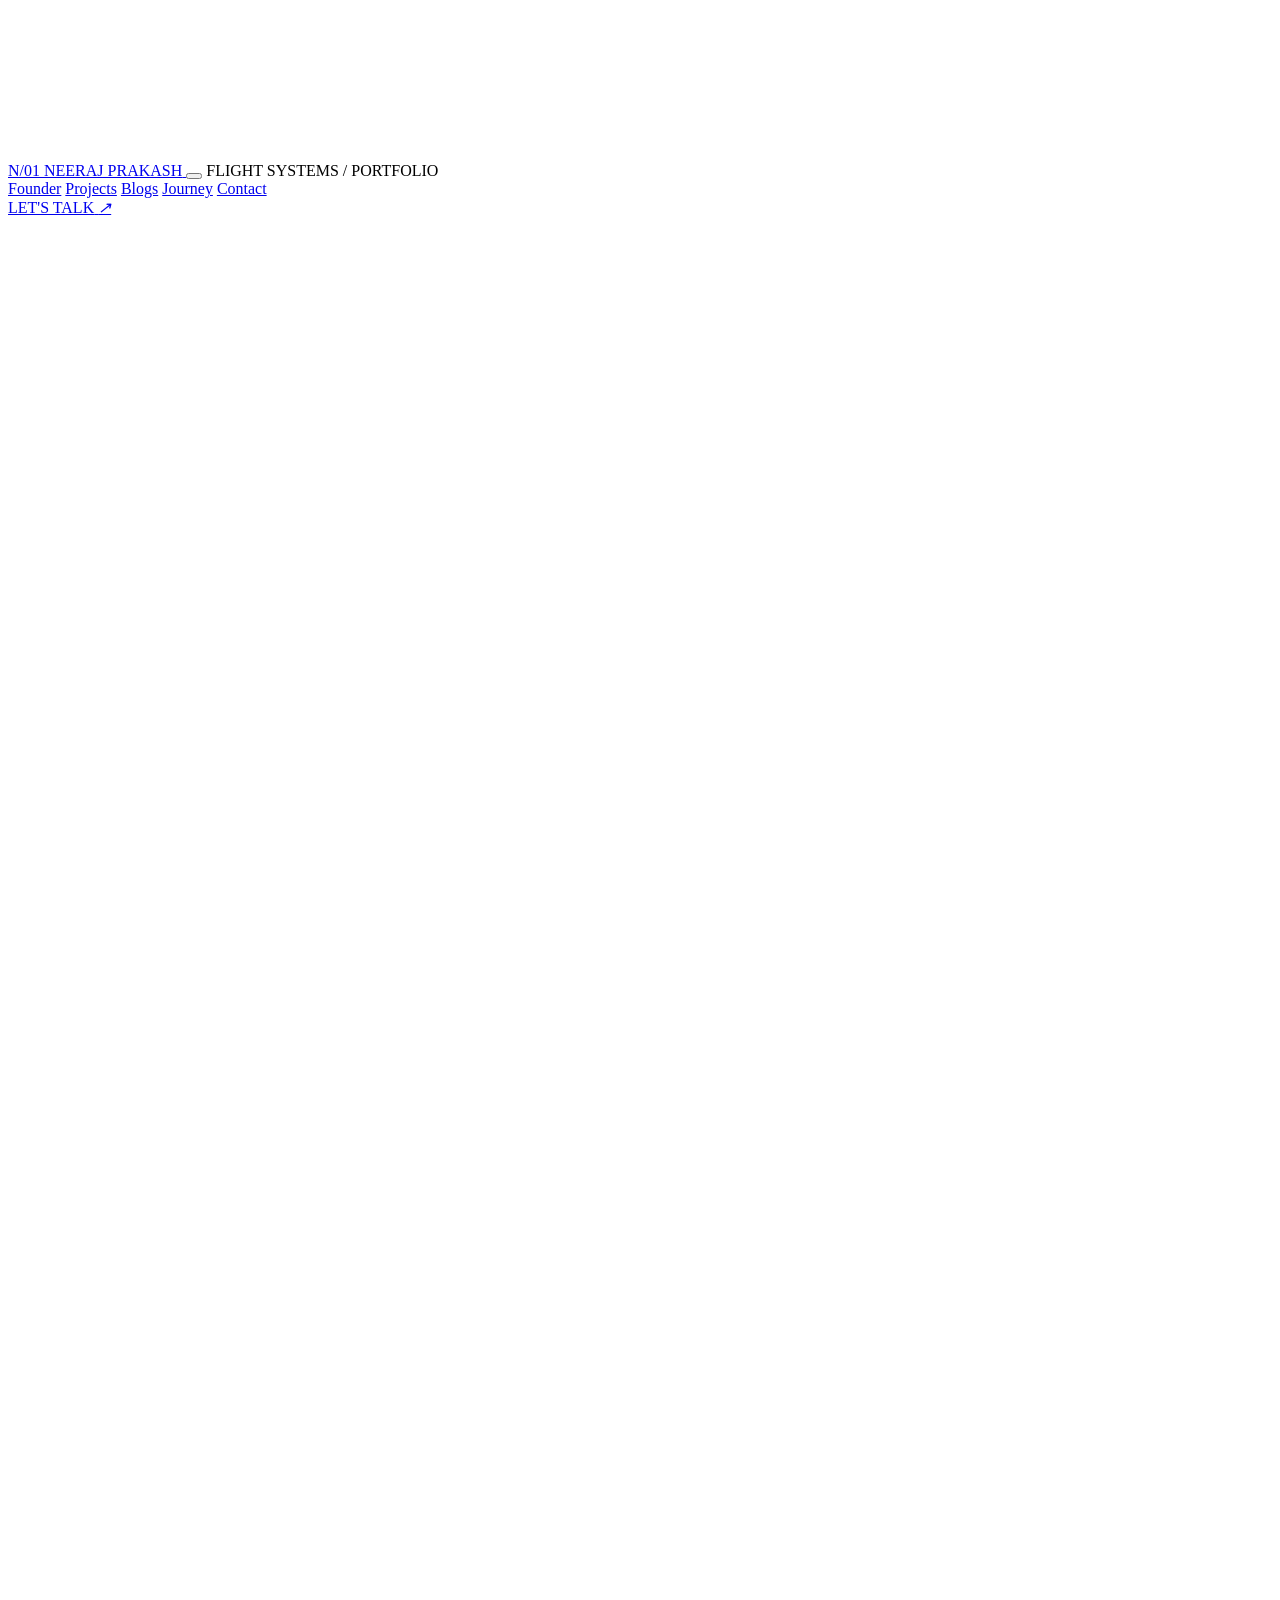
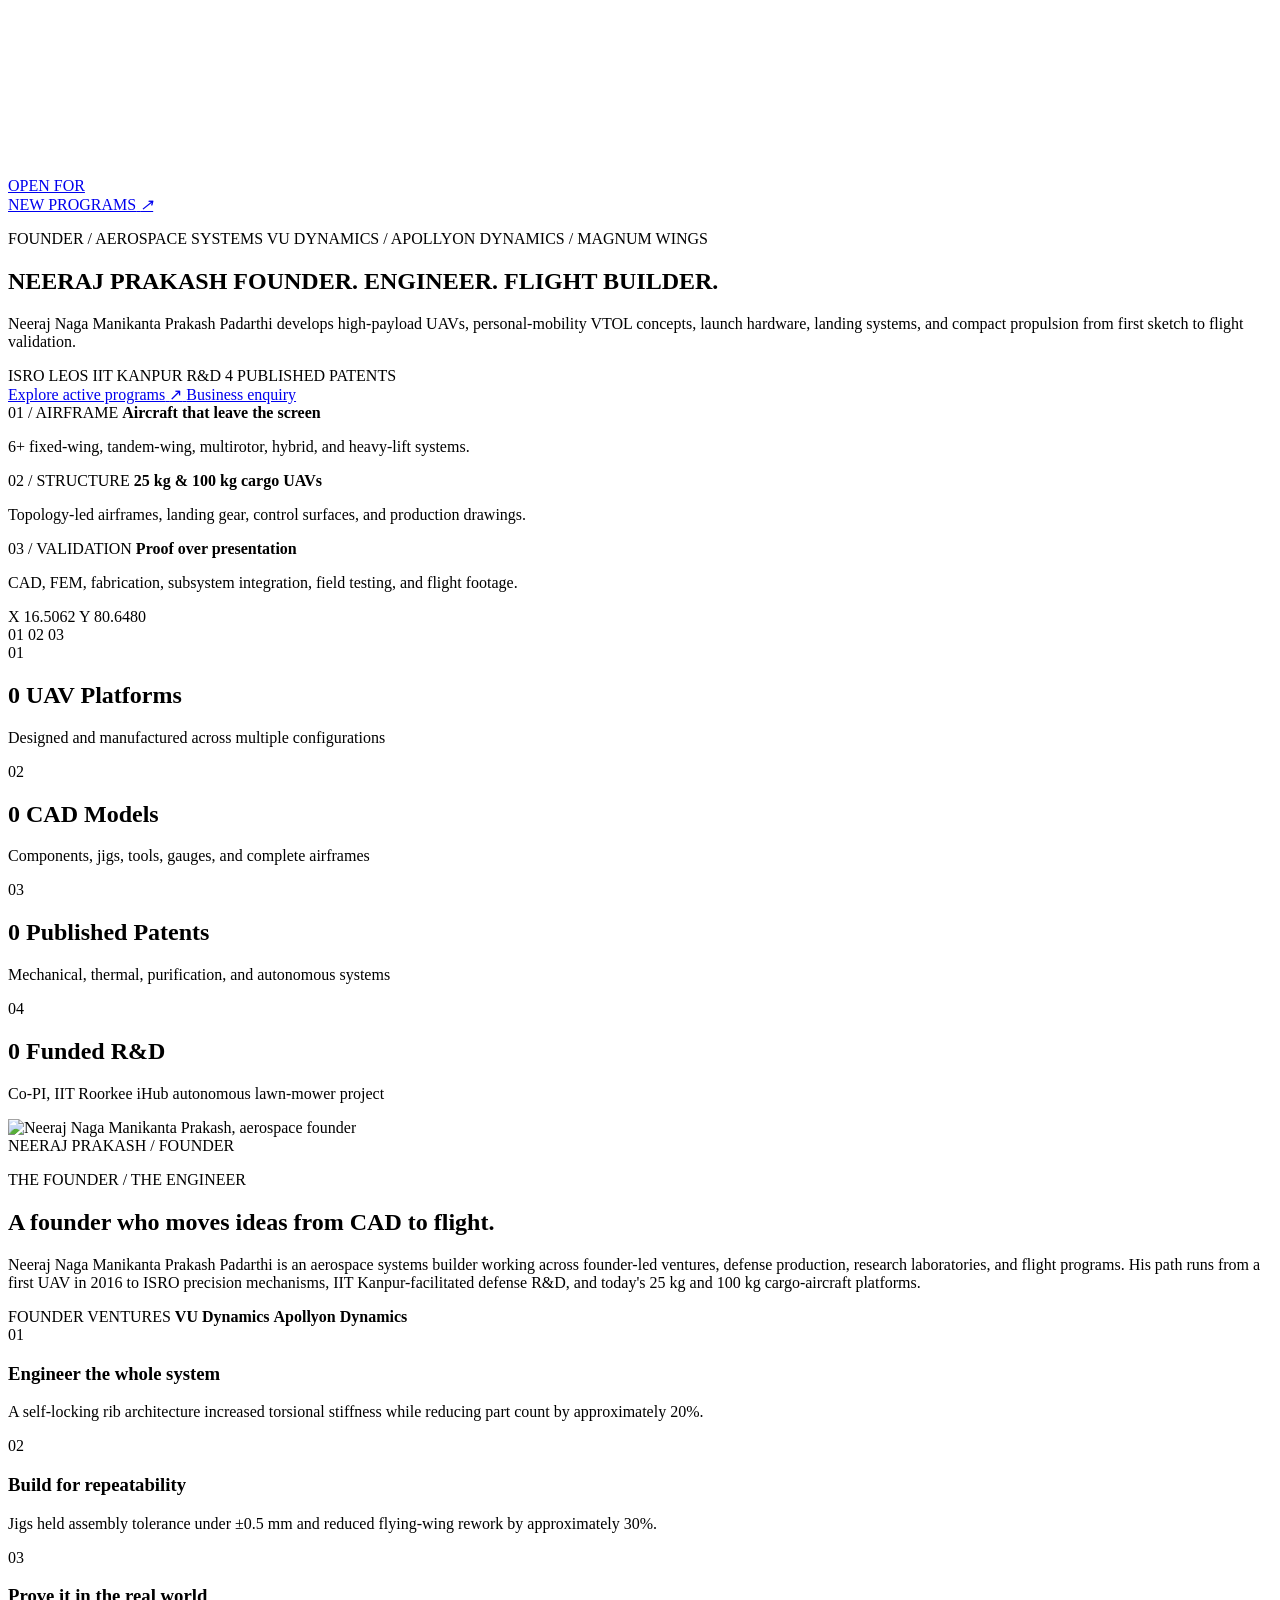
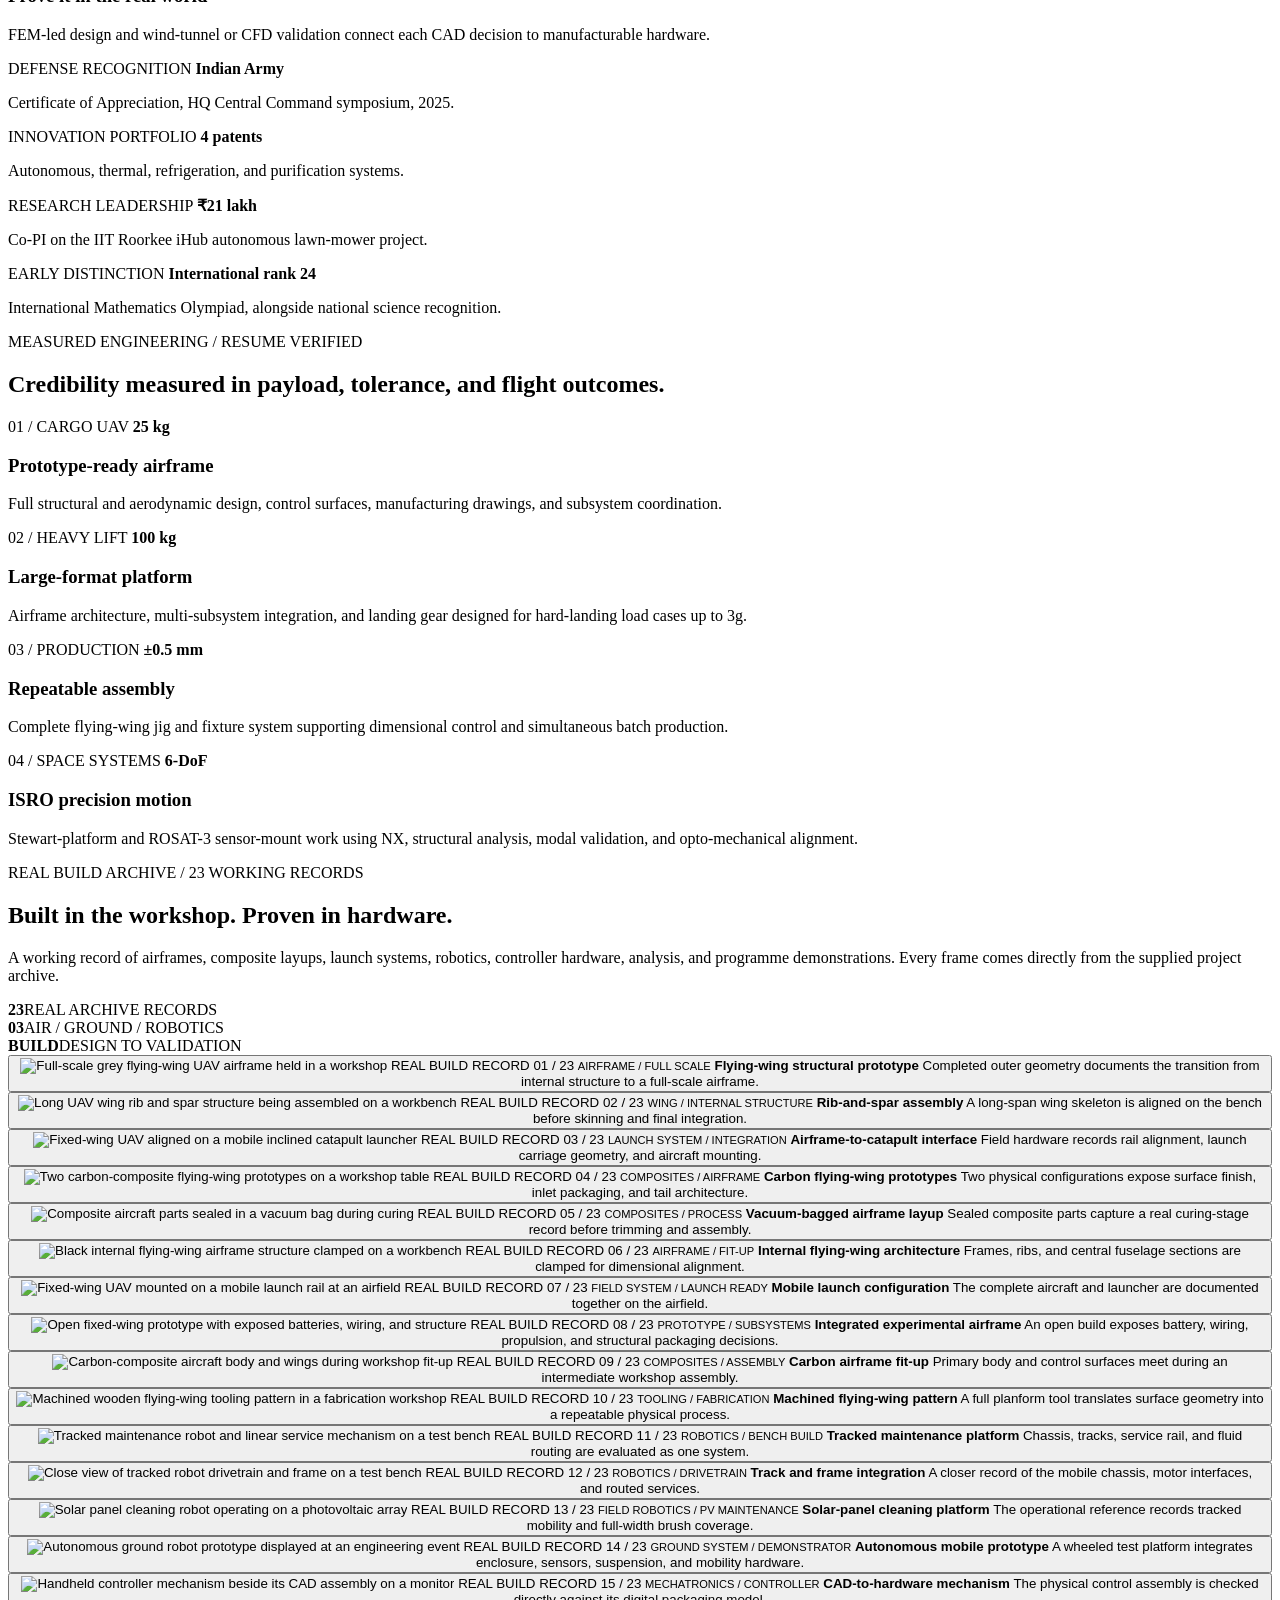
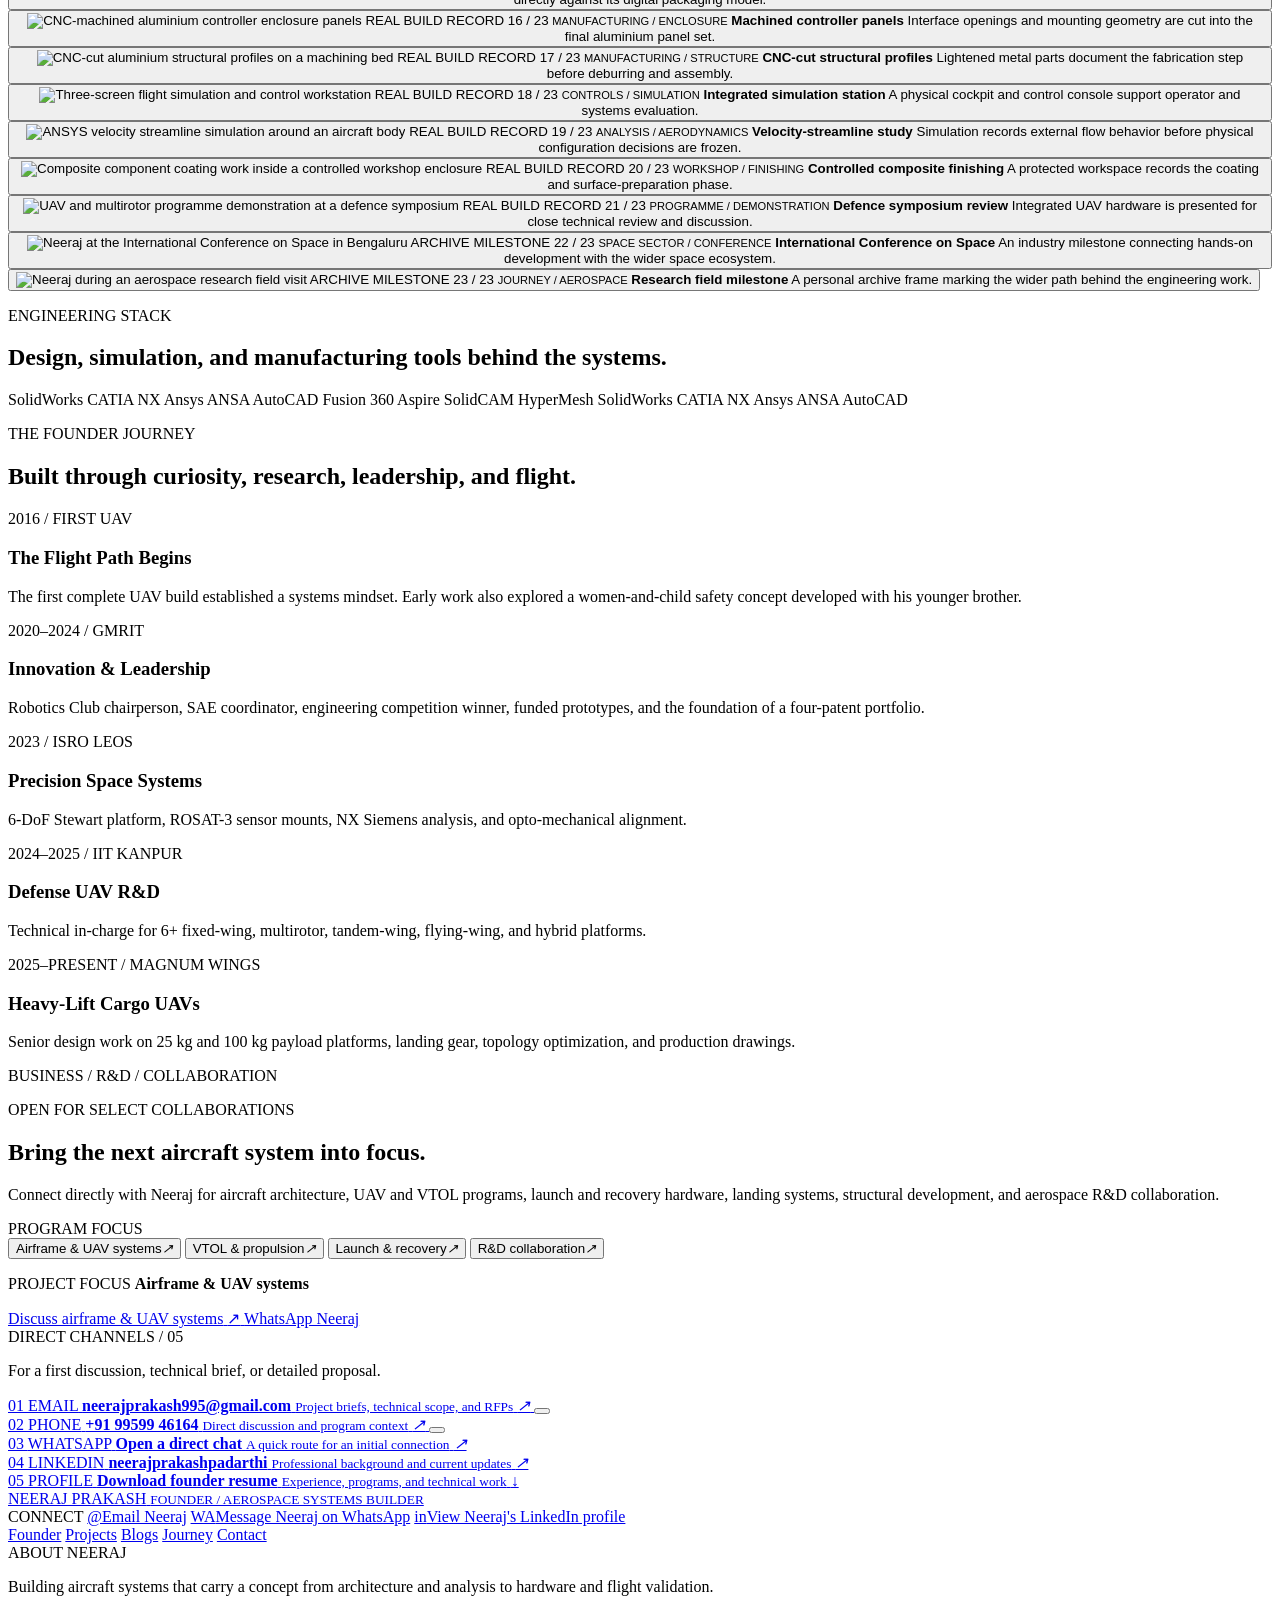
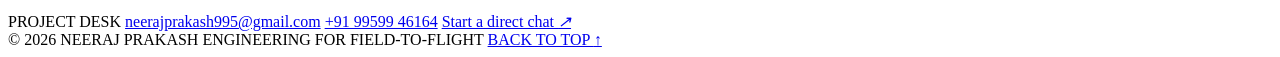
==== commit 47b45aaf: "Remove systems and flight-proof sections from index.html" ====
--- a/index.html
+++ b/index.html
@@ -242,110 +242,8 @@
       </div>
     </section>
 
-    <section class="systems section-shell" id="systems" aria-labelledby="systems-title">
-      <div class="systems-heading reveal">
-        <div>
-          <p class="section-label">12 SYSTEMS / MULTI-VIEW ENGINEERING ARCHIVE</p>
-          <h2 id="systems-title">Every project, separated into its defining views.</h2>
-        </div>
-        <p>
-          Explore each supplied concept board as an individual project. Perspective, top,
-          front, side, and available rear views rotate automatically while remaining under your control.
-        </p>
-      </div>
-
-      <div class="twin-console reveal">
-        <section class="program-nav-shell" aria-label="Project catalog">
-          <div class="program-nav-heading">
-            <span>PROGRAM INDEX</span>
-            <strong>12 SYSTEMS</strong>
-          </div>
-          <div class="program-nav" id="program-nav" role="tablist" aria-label="Aerospace programs">
-            <p class="catalog-loading" role="status">Loading project archive...</p>
-          </div>
-        </section>
-
-        <div class="twin-viewer" id="project-viewer" role="tabpanel" data-tilt>
-          <div class="viewer-toolbar">
-            <div class="viewer-status">
-              <span class="live-dot"></span>
-              <span id="viewer-status">LOADING / PROJECT ARCHIVE</span>
-            </div>
-            <div class="viewer-tools">
-              <div class="viewer-modes" id="viewer-modes" role="group" aria-label="Project viewpoint"></div>
-              <button class="expand-view" type="button" aria-label="Open full-screen project view" title="Full screen">
-                <span aria-hidden="true">↗</span>
-              </button>
-            </div>
-          </div>
-
-          <div class="viewer-cycle" aria-hidden="true">
-            <span id="viewer-cycle-bar"></span>
-          </div>
-
-          <div class="viewer-stage">
-            <span class="program-watermark" id="program-watermark" aria-hidden="true">NEERAJ / PROJECT</span>
-            <img id="program-image" src="assets/projects/black-blended-uav/views/perspective.jpg"
-              alt="Perspective view of a compact blended-wing UAV concept" loading="lazy"
-              decoding="async" />
-            <span class="viewer-angle" id="viewer-angle">PERSPECTIVE / 01</span>
-            <div class="viewer-reticle" aria-hidden="true">
-              <span></span>
-              <span></span>
-              <span></span>
-            </div>
-            <div class="viewer-sweep" aria-hidden="true"></div>
-          </div>
-
-          <div class="viewer-caption">
-            <div class="program-copy-block">
-              <div class="program-meta-line">
-                <span id="program-state">CONCEPT STUDY</span>
-                <a id="program-source" href="https://ntrs.nasa.gov/citations/19940020116" target="_blank"
-                  rel="noreferrer">Research reference ↗</a>
-              </div>
-              <p id="program-kicker">BLENDED PLANFORM / COMPACT HIGH-SPEED UAV</p>
-              <h3 id="program-title">Compact Blended-Wing UAV</h3>
-              <p id="program-copy">Loading the project record...</p>
-              <ul class="program-scope" id="program-scope"></ul>
-            </div>
-          </div>
-
-          <div class="program-proof">
-            <div>
-              <span>VIEW ARCHIVE</span>
-            </div>
-            <div class="program-proof-list" id="program-proof-list"></div>
-          </div>
-        </div>
-      </div>
-    </section>
-
-    <section class="flight-proof" id="flight-proof" aria-labelledby="flight-proof-title">
-      <div class="flight-proof-shell">
-        <div class="flight-proof-heading reveal">
-          <div>
-            <p class="section-label">EVIDENCE IN MOTION / 11 FIELD RECORDS</p>
-            <h2 id="flight-proof-title">From bench test to open sky.</h2>
-          </div>
-          <p>
-            Supplied footage documents complete systems in motion: aircraft flight,
-            field launch hardware, propulsion integration, robotics, and working mechanisms.
-          </p>
-        </div>
-
-        <div class="flight-proof-summary reveal" role="list" aria-label="Flight proof archive summary">
-          <div role="listitem"><strong>11</strong><span>REAL TEST VIDEOS</span></div>
-          <div role="listitem"><strong>04</strong><span>EVIDENCE CLASSES</span></div>
-          <div role="listitem"><strong>LOOP</strong><span>CONTINUOUS FIELD ARCHIVE</span></div>
-        </div>
-
-        <div class="flight-proof-wall reveal" id="flight-proof-wall" role="region"
-          aria-label="Continuously playing field-test video archive">
-          <p class="flight-proof-loading">Loading real test videos...</p>
-        </div>
-      </div>
-    </section>
+    
+    
 
     <section class="evidence section-shell" id="evidence" aria-labelledby="evidence-title">
       <div class="evidence-heading reveal">
